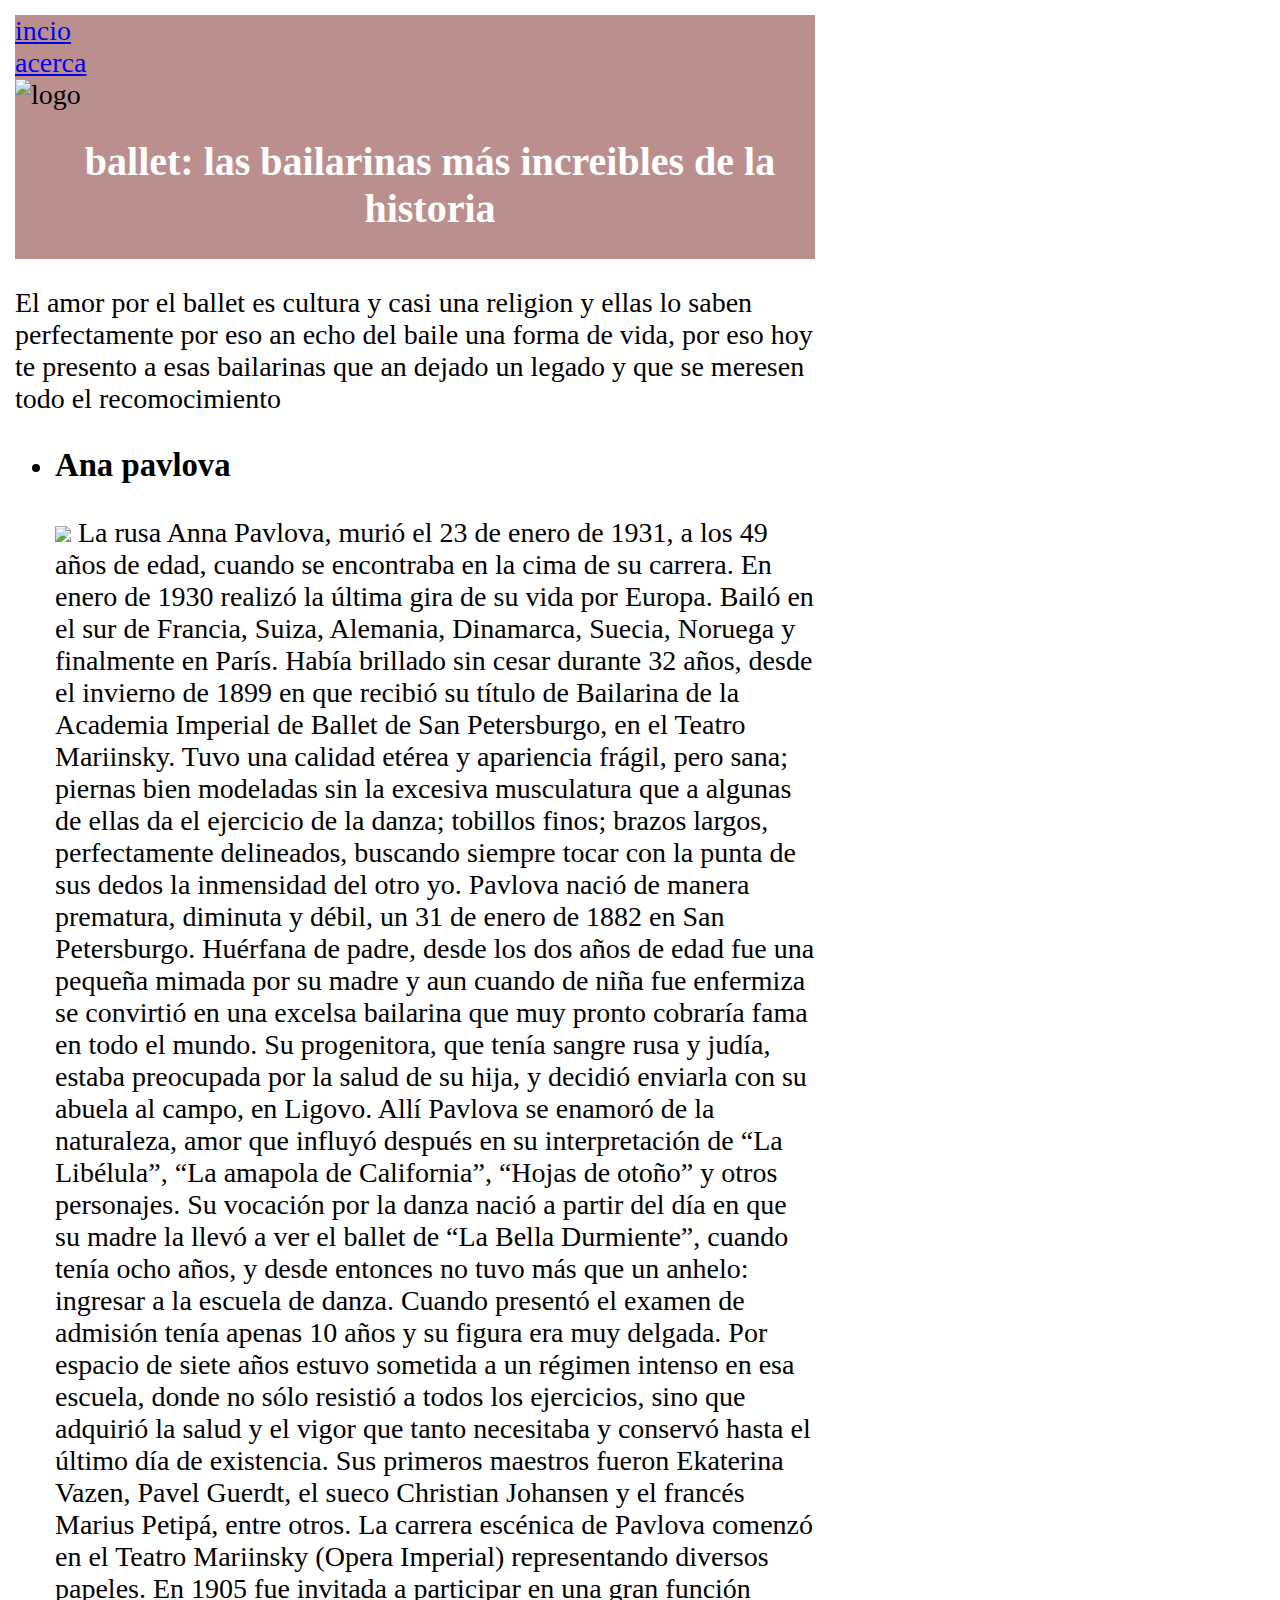
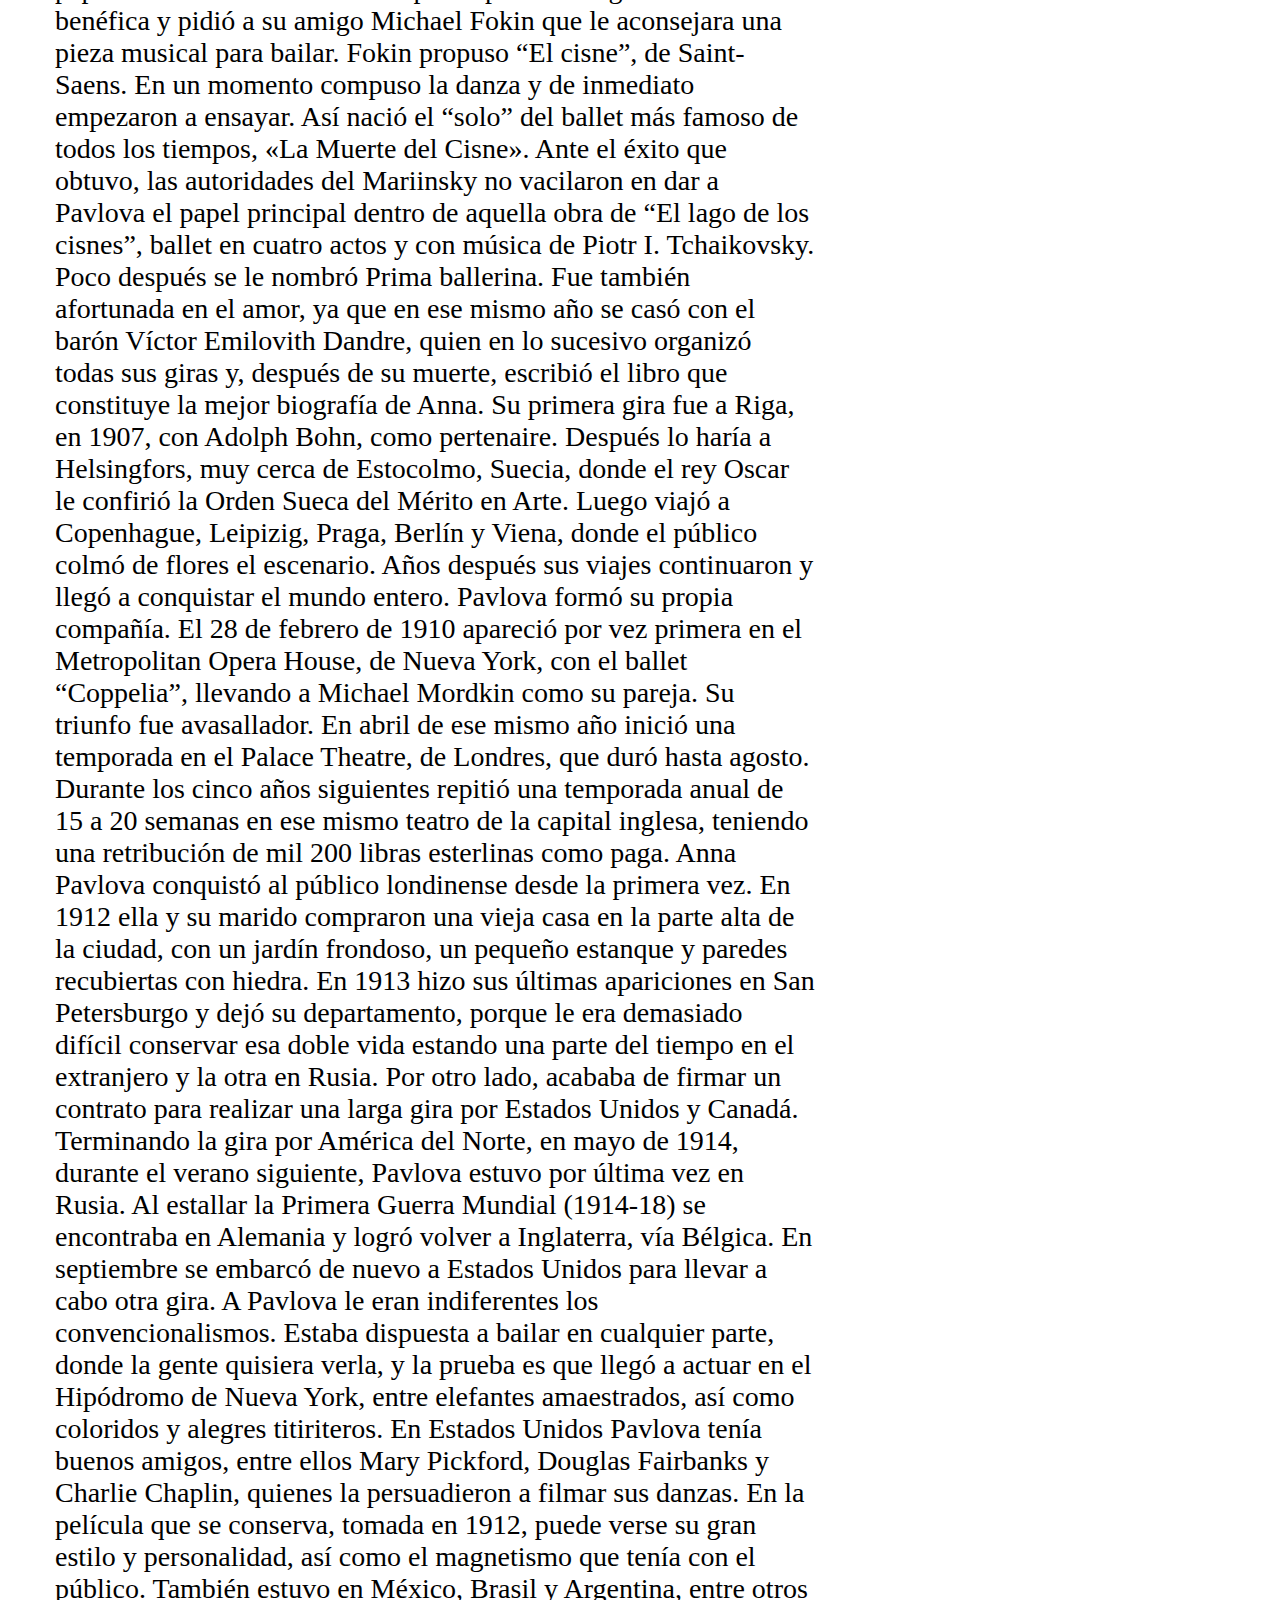
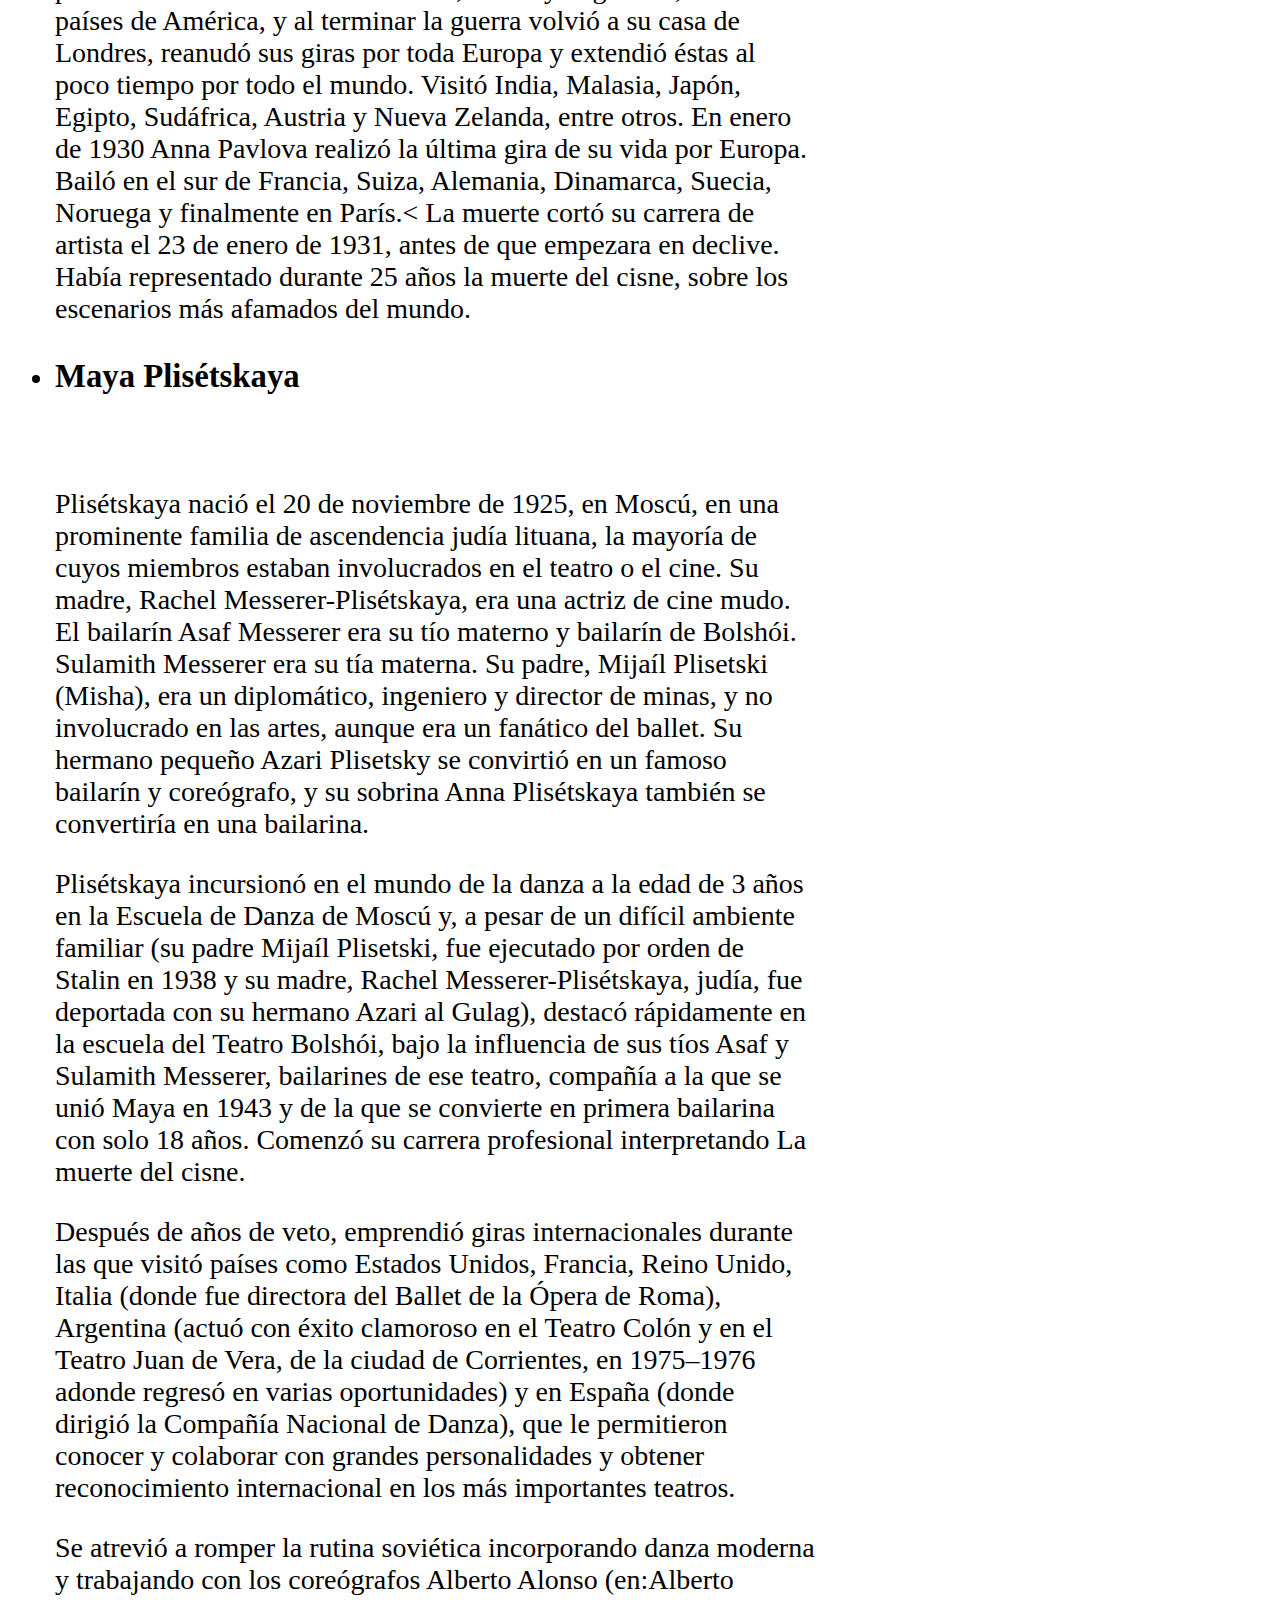
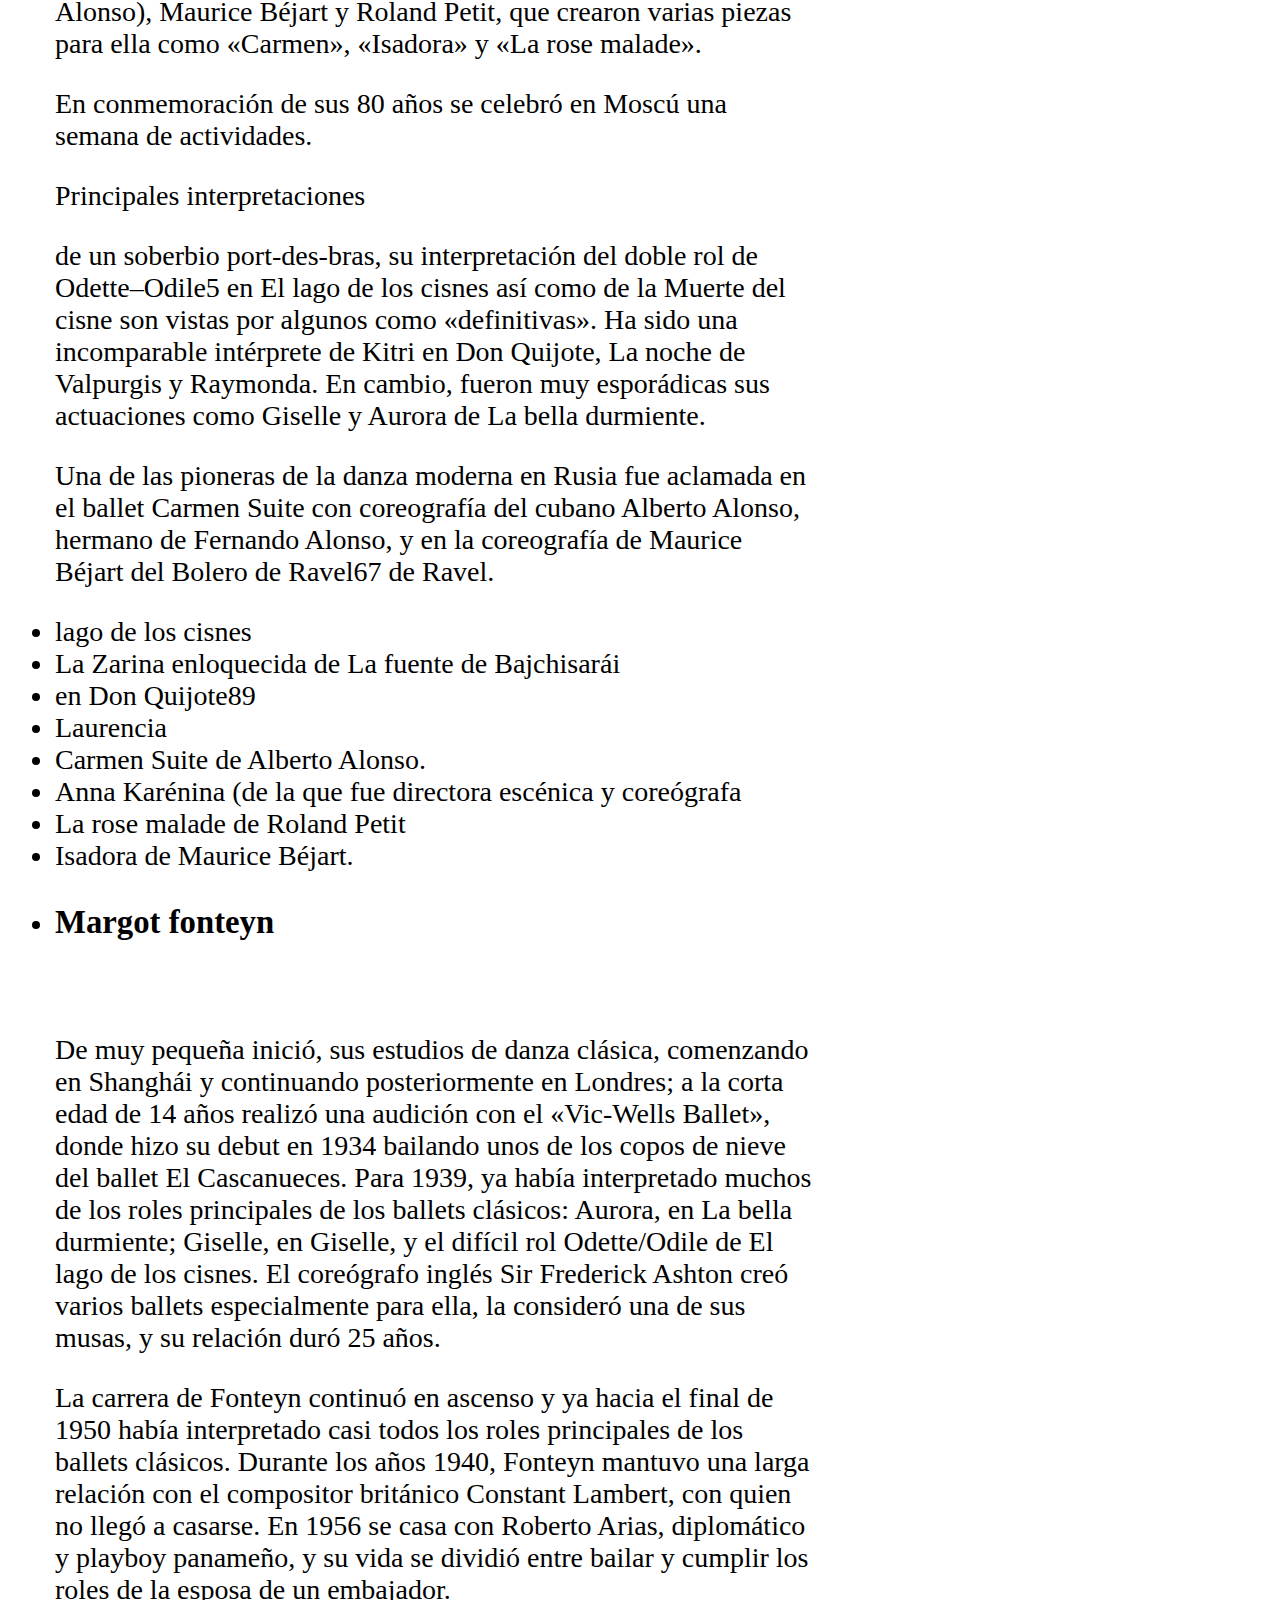
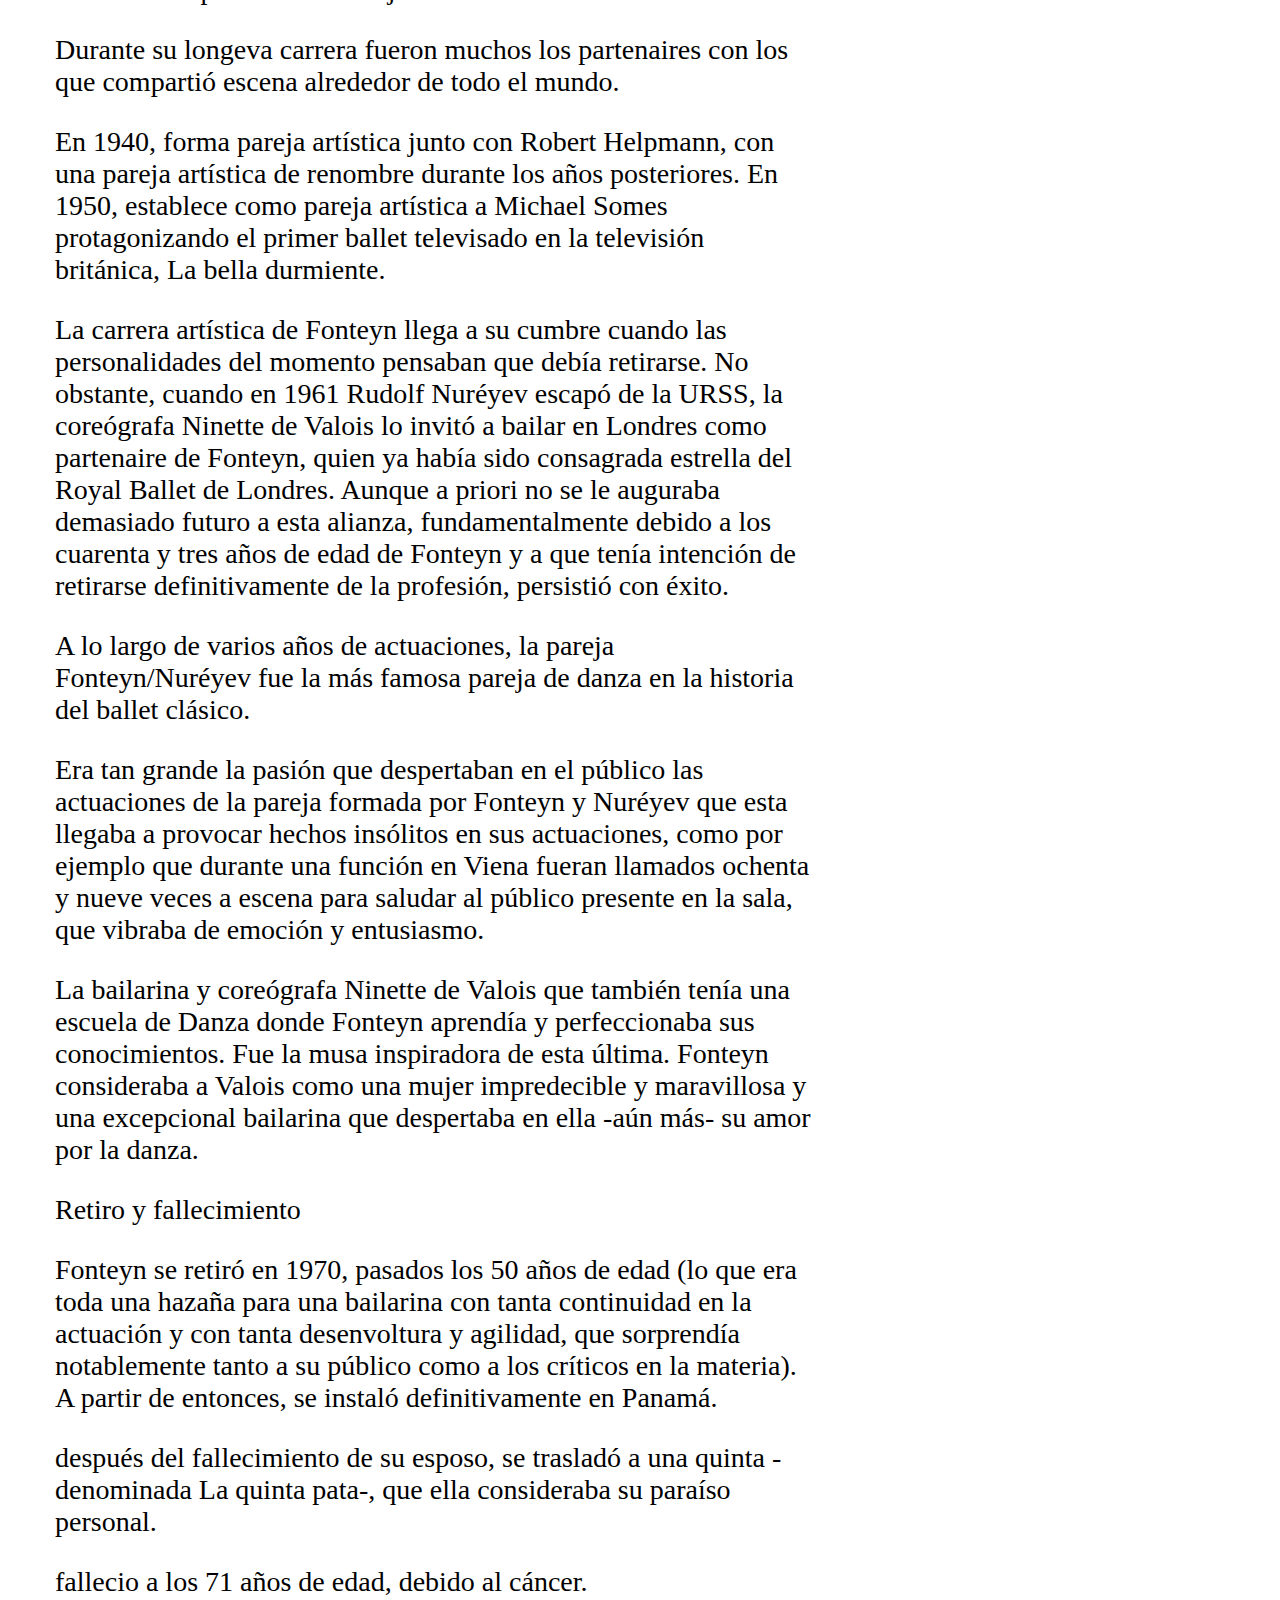
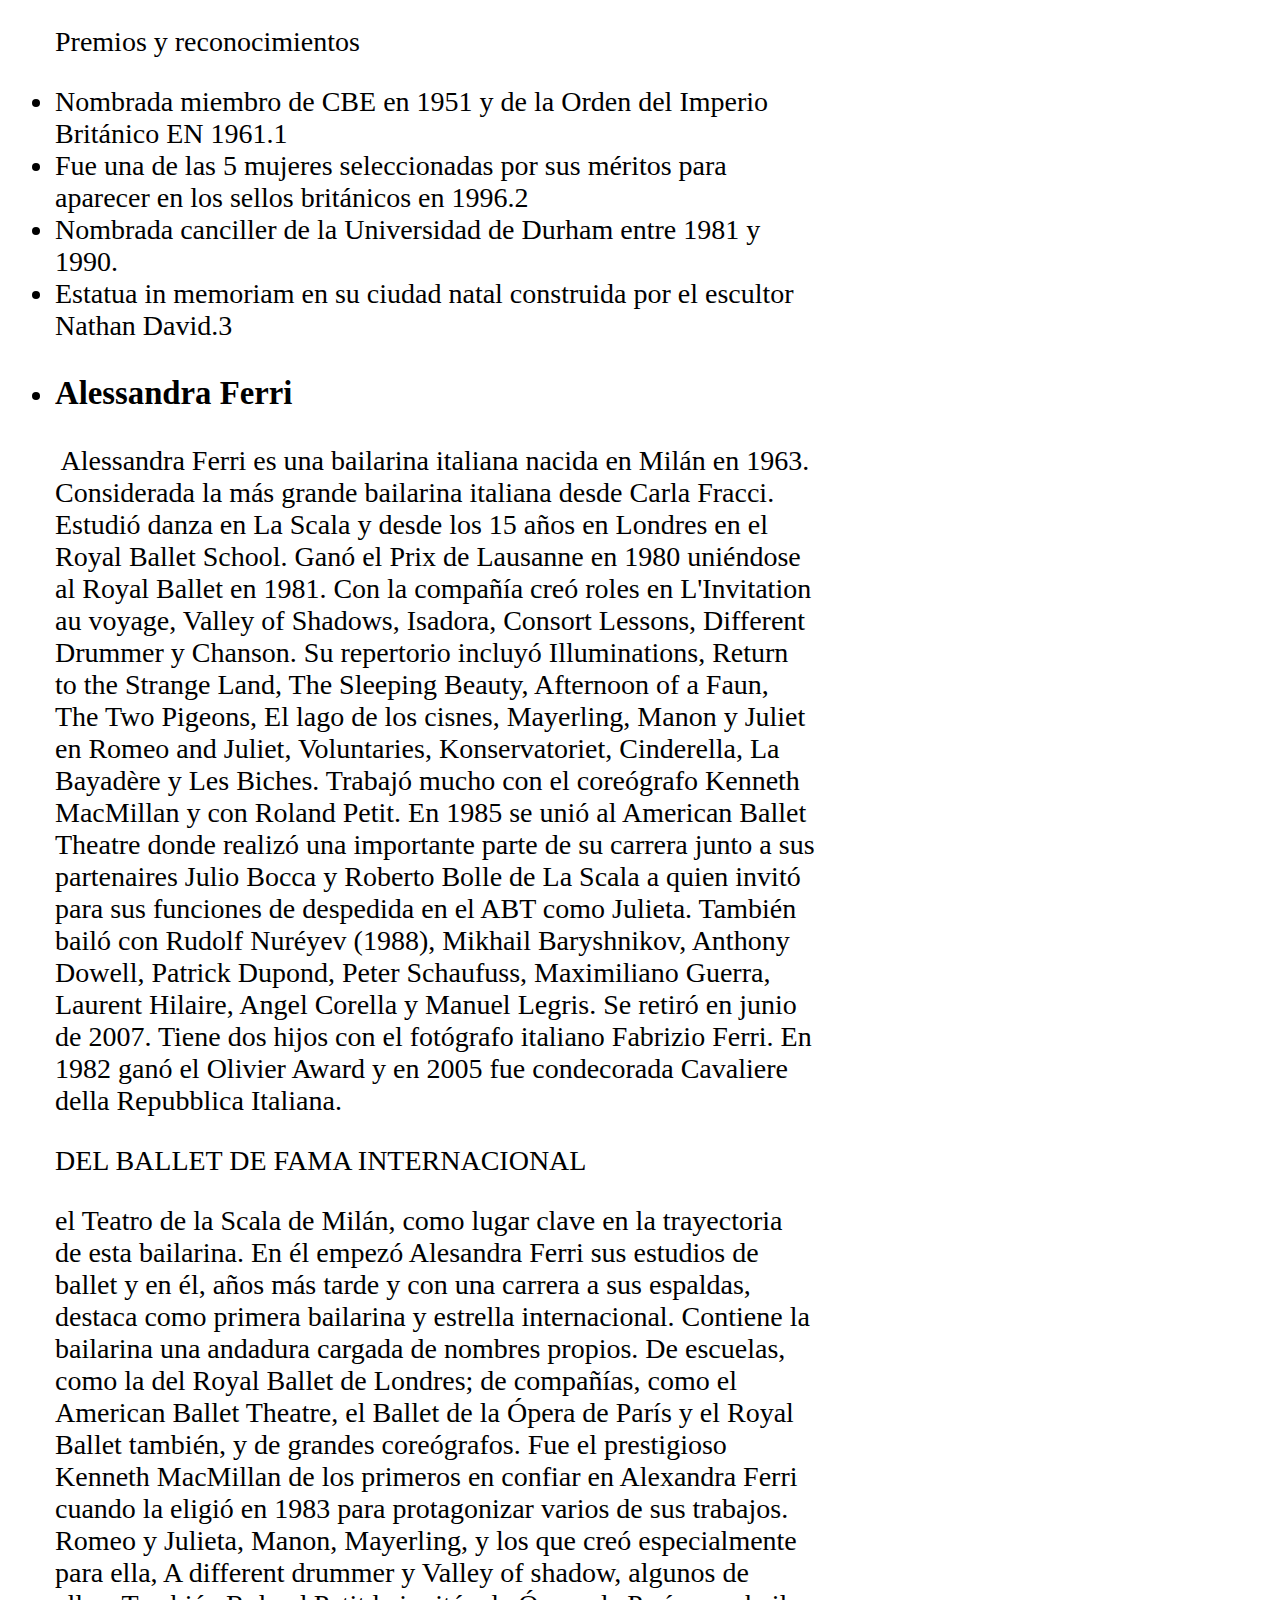
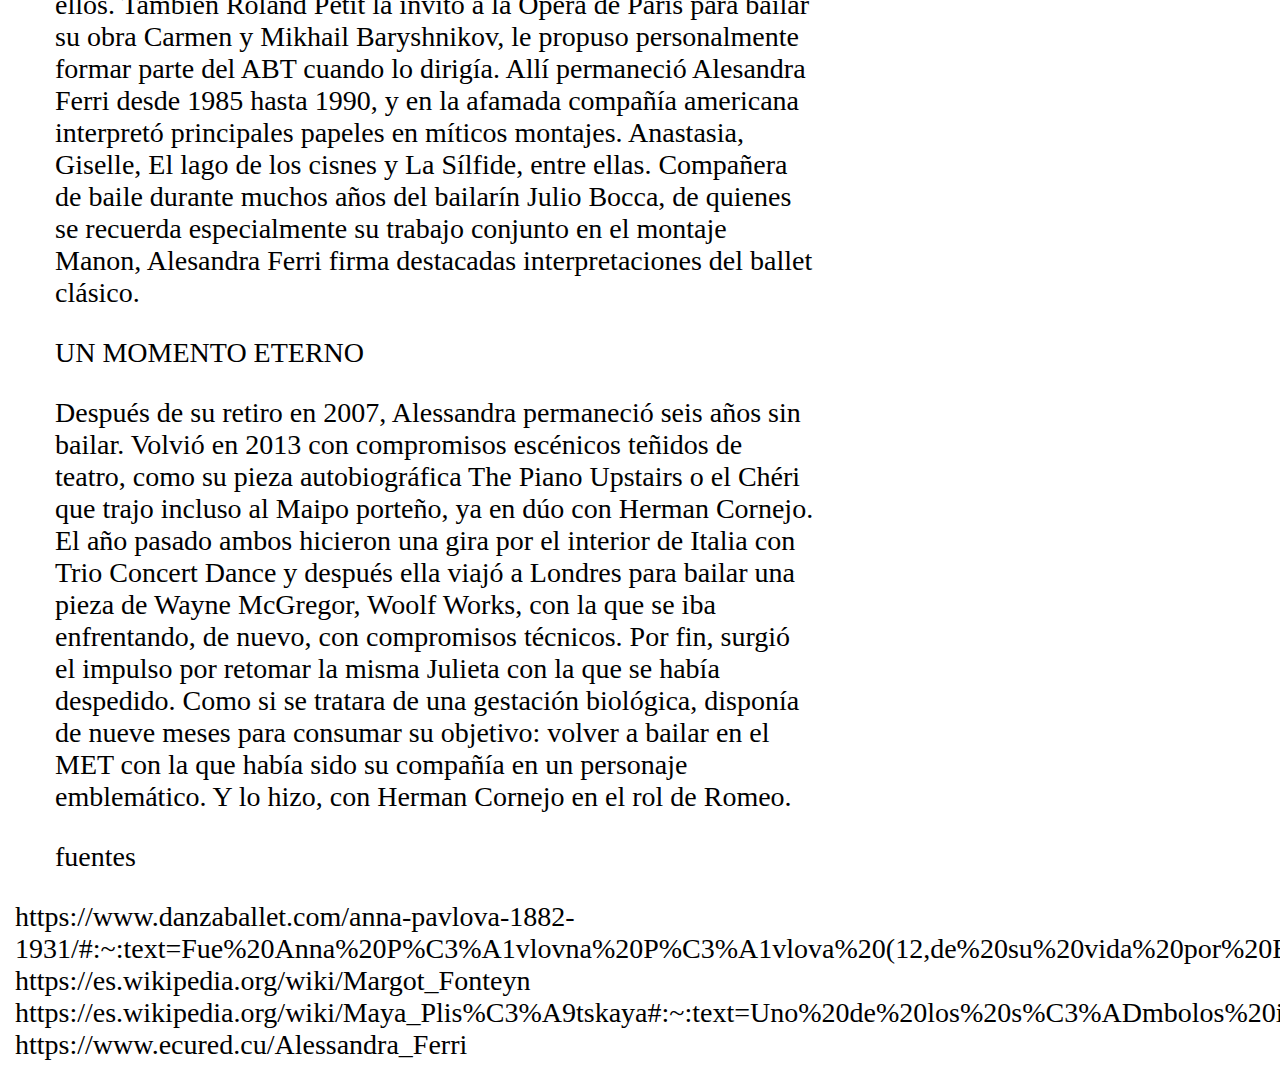
==== index.html @ ffb5482d "Add files via upload" ====
<!DOCTYPE html>
<html lang="es">
    <head>
        <link rel="preconnect" href="preconnect" href="https://fonts.gstatic.com">
        <link href="https://fonts.googleapis.com/css2?family=Open+Sans&display=swap" rel="stylesheet"> 
        <meta charset="utf-8">
        <meta http-equiv="x-UA-compatible" content="IE=edge">
        <meta name="viewport" content="width=device-width,initial-scale=1.0">
        <title>ballet</title>
    </head>
        <style>
            body{
                font-family: verdana;
                margin: 0px;
            }
            header{
                background-color:rosybrown;
                color:white
                padding:0 10%;
            }
            header > h1{
                display: inline-block;
                margin-left: 30px;
            }
            #logo{
                width:80px;
            }
            @media only screen and (max-width :360px) {
                body{
                    background-color: white;
                    font-size: 10px;
                    width: 340px;
                    margin: 15px;
                }
            }
            @media only screen and (min-width:768px){
                body{
                    background-color: white;
                    font-size: 28px;
                    width: 800px;
                    margin: 15px;
                }
            }
        </style>
        <body>
            <script>
                ballet="bienvenido, 👇aqui aprenderas mucho sobre bailarinas muy geniales 🩰, espero te guste.";
                alert("HOLA!!!😃 " + ballet);
            </script>
            <header>
            <nav> <a  href =" # "> incio <link rel="stylesheet" href="http://127.0.0.1:5500/index.html"></a> </nav>
            <nav > <a  href =" # " > acerca </a > </nav > 
        <img id="logo" src="bailarinas/logo.jpg" alt="logo">
     <h1 style="text-align: center;font-size: 40px;color:white">ballet: las bailarinas más increibles de la historia</h1>
    </header>
     <p><a>El amor por el ballet es cultura y casi una religion y ellas lo saben perfectamente 
        por eso an echo del baile una forma de vida, por eso hoy te presento a esas bailarinas
        que an dejado un legado y que se meresen todo el recomocimiento</a>
     </p> 
     <ul>
    <li><h3>Ana pavlova</h3></li>
    <img src="bailarinas/anna pavlova.jpg" alt​="">

    La rusa Anna Pavlova, murió el 23 de enero de 1931, a los 49 años de edad, cuando se encontraba en la cima de su carrera. En enero de 1930 realizó la última gira de su vida por Europa. Bailó en el sur de Francia, Suiza, Alemania, Dinamarca, Suecia, Noruega y finalmente en París. Había brillado sin cesar durante 32 años, desde el invierno de 1899 en que recibió su título de Bailarina de la Academia Imperial de Ballet de San Petersburgo, en el Teatro Mariinsky.
    
    Tuvo una calidad etérea y apariencia frágil, pero sana; piernas bien modeladas sin la excesiva musculatura que a algunas de ellas da el ejercicio de la danza; tobillos finos; brazos largos, perfectamente delineados, buscando siempre tocar con la punta de sus dedos la inmensidad del otro yo.
    
    Pavlova nació de manera prematura, diminuta y débil, un 31 de enero de 1882 en San Petersburgo. Huérfana de padre, desde los dos años de edad fue una pequeña mimada por su madre y aun cuando de niña fue enfermiza se convirtió en una excelsa bailarina que muy pronto cobraría fama en todo el mundo.
    
    Su progenitora, que tenía sangre rusa y judía, estaba preocupada por la salud de su hija, y decidió enviarla con su abuela al campo, en Ligovo. Allí Pavlova se enamoró de la naturaleza, amor que influyó después en su interpretación de “La Libélula”, “La amapola de California”, “Hojas de otoño” y otros personajes. Su vocación por la danza nació a partir del día en que su madre la llevó a ver el ballet de “La Bella Durmiente”, cuando tenía ocho años, y desde entonces no tuvo más que un anhelo: ingresar a la escuela de danza.
    
    Cuando presentó el examen de admisión tenía apenas 10 años y su figura era muy delgada.
    
    Por espacio de siete años estuvo sometida a un régimen intenso en esa escuela, donde no sólo resistió a todos los ejercicios, sino que adquirió la salud y el vigor que tanto necesitaba y conservó hasta el último día de existencia. Sus primeros maestros fueron Ekaterina Vazen, Pavel Guerdt, el sueco Christian Johansen y el francés Marius Petipá, entre otros.
    
    La carrera escénica de Pavlova comenzó en el Teatro Mariinsky (Opera Imperial) representando diversos papeles.
    
    En 1905 fue invitada a participar en una gran función benéfica y pidió a su amigo Michael Fokin que le aconsejara una pieza musical para bailar.
    
    Fokin propuso “El cisne”, de Saint-Saens. En un momento compuso la danza y de inmediato empezaron a ensayar. Así nació el “solo” del ballet más famoso de todos los tiempos, «La Muerte del Cisne».
    
    Ante el éxito que obtuvo, las autoridades del Mariinsky no vacilaron en dar a Pavlova el papel principal dentro de aquella obra de “El lago de los cisnes”, ballet en cuatro actos y con música de Piotr I. Tchaikovsky. Poco después se le nombró Prima ballerina.
    
    Fue también afortunada en el amor, ya que en ese mismo año se casó con el barón Víctor Emilovith Dandre, quien en lo sucesivo organizó todas sus giras y, después de su muerte, escribió el libro que constituye la mejor biografía de Anna.
    
    Su primera gira fue a Riga, en 1907, con Adolph Bohn, como pertenaire.
    
    Después lo haría a Helsingfors, muy cerca de Estocolmo, Suecia, donde el rey Oscar le confirió la Orden Sueca del Mérito en Arte. Luego viajó a Copenhague, Leipizig, Praga, Berlín y Viena, donde el público colmó de flores el escenario. Años después sus viajes continuaron y llegó a conquistar el mundo entero.
    
    Pavlova formó su propia compañía. El 28 de febrero de 1910 apareció por vez primera en el Metropolitan Opera House, de Nueva York, con el ballet “Coppelia”, llevando a Michael Mordkin como su pareja. Su triunfo fue avasallador.
    
    En abril de ese mismo año inició una temporada en el Palace Theatre, de Londres, que duró hasta agosto. Durante los cinco años siguientes repitió una temporada anual de 15 a 20 semanas en ese mismo teatro de la capital inglesa, teniendo una retribución de mil 200 libras esterlinas como paga.
    
    Anna Pavlova conquistó al público londinense desde la primera vez. En 1912 ella y su marido compraron una vieja casa en la parte alta de la ciudad, con un jardín frondoso, un pequeño estanque y paredes recubiertas con hiedra.
    
    En 1913 hizo sus últimas apariciones en San Petersburgo y dejó su departamento, porque le era demasiado difícil conservar esa doble vida estando una parte del tiempo en el extranjero y la otra en Rusia. Por otro lado, acababa de firmar un contrato para realizar una larga gira por Estados Unidos y Canadá.
    
    Terminando la gira por América del Norte, en mayo de 1914, durante el verano siguiente, Pavlova estuvo por última vez en Rusia. Al estallar la Primera Guerra Mundial (1914-18) se encontraba en Alemania y logró volver a Inglaterra, vía Bélgica. En septiembre se embarcó de nuevo a Estados Unidos para llevar a cabo otra gira.
    
    A Pavlova le eran indiferentes los convencionalismos. Estaba dispuesta a bailar en cualquier parte, donde la gente quisiera verla, y la prueba es que llegó a actuar en el Hipódromo de Nueva York, entre elefantes amaestrados, así como coloridos y alegres titiriteros.
    
    En Estados Unidos Pavlova tenía buenos amigos, entre ellos Mary Pickford, Douglas Fairbanks y Charlie Chaplin, quienes la persuadieron a filmar sus danzas. En la película que se conserva, tomada en 1912, puede verse su gran estilo y personalidad, así como el magnetismo que tenía con el público.
    
    También estuvo en México, Brasil y Argentina, entre otros países de América, y al terminar la guerra volvió a su casa de Londres, reanudó sus giras por toda Europa y extendió éstas al poco tiempo por todo el mundo. Visitó India, Malasia, Japón, Egipto, Sudáfrica, Austria y Nueva Zelanda, entre otros. En enero de 1930 Anna Pavlova realizó la última gira de su vida por Europa.
    
    Bailó en el sur de Francia, Suiza, Alemania, Dinamarca, Suecia, Noruega y finalmente en París.<
    
    La muerte cortó su carrera de artista el 23 de enero de 1931, antes de que empezara en declive. Había representado durante 25 años la muerte del cisne, sobre los escenarios más afamados del mundo.</p>
       
    <li><h3>Maya Plisétskaya</h3></li>
    <img src="bailarinas/maya.jpg" alt=""> 
    <p>Plisétskaya nació el 20 de noviembre de 1925, en Moscú, en una prominente familia de ascendencia judía lituana, la mayoría de cuyos miembros estaban involucrados en el teatro o el cine. Su madre, Rachel Messerer-Plisétskaya, era una actriz de cine mudo. El bailarín Asaf Messerer era su tío materno y bailarín de Bolshói. Sulamith Messerer era su tía materna. Su padre, Mijaíl Plisetski (Misha), era un diplomático, ingeniero y director de minas, y no involucrado en las artes, aunque era un fanático del ballet. Su hermano pequeño Azari Plisetsky se convirtió en un famoso bailarín y coreógrafo, y su sobrina Anna Plisétskaya también se convertiría en una bailarina.</p>

        <p> Plisétskaya incursionó en el mundo de la danza a la edad de 3 años en la Escuela de Danza de Moscú y, a pesar de un difícil ambiente familiar (su padre Mijaíl Plisetski, fue ejecutado por orden de Stalin en 1938 y su madre, Rachel Messerer-Plisétskaya, judía, fue deportada con su hermano Azari al Gulag), destacó rápidamente en la escuela del Teatro Bolshói, bajo la influencia de sus tíos Asaf y Sulamith Messerer, bailarines de ese teatro, compañía a la que se unió Maya en 1943 y de la que se convierte en primera bailarina con solo 18 años. Comenzó su carrera profesional interpretando La muerte del cisne.</p>
        
        <p>Después de años de veto, emprendió giras internacionales durante las que visitó países como Estados Unidos, Francia, Reino Unido, Italia (donde fue directora del Ballet de la Ópera de Roma), Argentina (actuó con éxito clamoroso en el Teatro Colón y en el Teatro Juan de Vera, de la ciudad de Corrientes, en 1975–1976 adonde regresó en varias oportunidades) y en España (donde dirigió la Compañía Nacional de Danza), que le permitieron conocer y colaborar con grandes personalidades y obtener reconocimiento internacional en los más importantes teatros.</p>
        
        <p>Se atrevió a romper la rutina soviética incorporando danza moderna y trabajando con los coreógrafos Alberto Alonso (en:Alberto Alonso), Maurice Béjart y Roland Petit, que crearon varias piezas para ella como «Carmen», «Isadora» y «La rose malade».
        
        <p>En conmemoración de sus 80 años se celebró en Moscú una semana de actividades.​</p>
        
        <p>Principales interpretaciones</p>
        <p> de un soberbio port-des-bras, su interpretación del doble rol de Odette–Odile5​ en El lago de los cisnes así como de la Muerte del cisne son vistas por algunos como «definitivas». Ha sido una incomparable intérprete de Kitri en Don Quijote, La noche de Valpurgis y Raymonda. En cambio, fueron muy esporádicas sus actuaciones como Giselle y Aurora de La bella durmiente.</p>
        
        <p>Una de las pioneras de la danza moderna en Rusia fue aclamada en el ballet Carmen Suite con coreografía del cubano Alberto Alonso, hermano de Fernando Alonso, y en la coreografía de Maurice Béjart del Bolero de Ravel6​7​ de Ravel.
        
        <li> lago de los cisnes</li>
        <li>La Zarina enloquecida de La fuente de Bajchisarái</li>
        <li>en Don Quijote8​9​</li>
        <li>Laurencia</li>
       <li> Carmen Suite de Alberto Alonso.</li>
        <li>Anna Karénina (de la que fue directora escénica y coreógrafa</li>
        <li>La rose malade de Roland Petit</li>
       <li>Isadora de Maurice Béjart.</li>
     <li><h3>Margot fonteyn</h3></li>
    <img src="bailarinas/12639323343_68d6a8c157 (1).jpg" alt="">
   <p> De muy pequeña inició, sus estudios de danza clásica, comenzando en Shanghái y continuando posteriormente en Londres; a la corta edad de 14 años realizó una audición con el «Vic-Wells Ballet», donde hizo su debut en 1934 bailando unos de los copos de nieve del ballet El Cascanueces. Para 1939, ya había interpretado muchos de los roles principales de los ballets clásicos: Aurora, en La bella durmiente; Giselle, en Giselle, y el difícil rol Odette/Odile de El lago de los cisnes. El coreógrafo inglés Sir Frederick Ashton creó varios ballets especialmente para ella, la consideró una de sus musas, y su relación duró 25 años.</p>

<p>La carrera de Fonteyn continuó en ascenso y ya hacia el final de 1950 había interpretado casi todos los roles principales de los ballets clásicos. Durante los años 1940, Fonteyn mantuvo una larga relación con el compositor británico Constant Lambert, con quien no llegó a casarse. En 1956 se casa con Roberto Arias, diplomático y playboy panameño, y su vida se dividió entre bailar y cumplir los roles de la esposa de un embajador.</p>


<p>Durante su longeva carrera fueron muchos los partenaires con los que compartió escena alrededor de todo el mundo.</p>

<p>En 1940, forma pareja artística junto con Robert Helpmann, con una pareja artística de renombre durante los años posteriores. En 1950, establece como pareja artística a Michael Somes protagonizando el primer ballet televisado en la televisión británica, La bella durmiente.</p>

<p>La carrera artística de Fonteyn llega a su cumbre cuando las personalidades del momento pensaban que debía retirarse. No obstante, cuando en 1961 Rudolf Nuréyev escapó de la URSS, la coreógrafa Ninette de Valois lo invitó a bailar en Londres como partenaire de Fonteyn, quien ya había sido consagrada estrella del Royal Ballet de Londres. Aunque a priori no se le auguraba demasiado futuro a esta alianza, fundamentalmente debido a los cuarenta y tres años de edad de Fonteyn y a que tenía intención de retirarse definitivamente de la profesión, persistió con éxito.</p>

<p>A lo largo de varios años de actuaciones, la pareja Fonteyn/Nuréyev fue la más famosa pareja de danza en la historia del ballet clásico.</p>

<p>Era tan grande la pasión que despertaban en el público las actuaciones de la pareja formada por Fonteyn y Nuréyev que esta llegaba a provocar hechos insólitos en sus actuaciones, como por ejemplo que durante una función en Viena fueran llamados ochenta y nueve veces a escena para saludar al público presente en la sala, que vibraba de emoción y entusiasmo.</p>


<p>La bailarina y coreógrafa Ninette de Valois que también tenía una escuela de Danza donde Fonteyn aprendía y perfeccionaba sus conocimientos. Fue la musa inspiradora de esta última. Fonteyn consideraba a Valois como una mujer impredecible y maravillosa y una excepcional bailarina que despertaba en ella -aún más- su amor por la danza.</p>

<P>Retiro y fallecimiento
<p>Fonteyn se retiró en 1970, pasados los 50 años de edad (lo que era toda una hazaña para una bailarina con tanta continuidad en la actuación y con tanta desenvoltura y agilidad, que sorprendía notablemente tanto a su público como a los críticos en la materia). A partir de entonces, se instaló definitivamente en Panamá.</p>después del fallecimiento de su esposo, se trasladó a una quinta -denominada La quinta pata-, que ella consideraba su paraíso personal.</P>

<p>fallecio a los 71 años de edad, debido al cáncer.</p>

<p>Premios y reconocimientos</p>
<li>Nombrada miembro de CBE en 1951 y de la Orden del Imperio Británico EN 1961.1​</li>
<li>Fue una de las 5 mujeres seleccionadas por sus méritos para aparecer en los sellos británicos en 1996.2​</li>
<li>Nombrada canciller de la Universidad de Durham entre 1981 y 1990.</li>
<li>Estatua in memoriam en su ciudad natal construida por el escultor Nathan David.3​</li>


    <li><h3>Alessandra Ferri</h3></li>
    <img src="bailarinas/alessandra.jpg" alt="">
    Alessandra Ferri es una bailarina italiana nacida en Milán en 1963. Considerada la más grande bailarina italiana desde Carla Fracci. Estudió danza en La Scala y desde los 15 años en Londres en el Royal Ballet School. Ganó el Prix de Lausanne en 1980 uniéndose al Royal Ballet en 1981. Con la compañía creó roles en L'Invitation au voyage, Valley of Shadows, Isadora, Consort Lessons, Different Drummer y Chanson. Su repertorio incluyó Illuminations, Return to the Strange Land, The Sleeping Beauty, Afternoon of a Faun, The Two Pigeons, El lago de los cisnes, Mayerling, Manon y Juliet en Romeo and Juliet, Voluntaries, Konservatoriet, Cinderella, La Bayadère y Les Biches. Trabajó mucho con el coreógrafo Kenneth MacMillan y con Roland Petit. En 1985 se unió al American Ballet Theatre donde realizó una importante parte de su carrera junto a sus partenaires Julio Bocca y Roberto Bolle de La Scala a quien invitó para sus funciones de despedida en el ABT como Julieta. También bailó con Rudolf Nuréyev (1988), Mikhail Baryshnikov, Anthony Dowell, Patrick Dupond, Peter Schaufuss, Maximiliano Guerra, Laurent Hilaire, Angel Corella y Manuel Legris. Se retiró en junio de 2007. Tiene dos hijos con el fotógrafo italiano Fabrizio Ferri. En 1982 ganó el Olivier Award y en 2005 fue condecorada Cavaliere della Repubblica Italiana.</p>

<p> DEL BALLET DE FAMA INTERNACIONAL</p>
<p>el Teatro de la Scala de Milán, como lugar clave en la trayectoria de esta bailarina. En él empezó Alesandra Ferri sus estudios de ballet y en él, años más tarde y con una carrera a sus espaldas, destaca como primera bailarina y estrella internacional. Contiene la bailarina una andadura cargada de nombres propios. De escuelas, como la del Royal Ballet de Londres; de compañías, como el American Ballet Theatre, el Ballet de la Ópera de París y el Royal Ballet también, y de grandes coreógrafos. Fue el prestigioso Kenneth MacMillan de los primeros en confiar en Alexandra Ferri cuando la eligió en 1983 para protagonizar varios de sus trabajos. Romeo y Julieta, Manon, Mayerling, y los que creó especialmente para ella, A different drummer y Valley of shadow, algunos de ellos. También Roland Petit la invitó a la Ópera de París para bailar su obra Carmen y Mikhail Baryshnikov, le propuso personalmente formar parte del ABT cuando lo dirigía. Allí permaneció Alesandra Ferri desde 1985 hasta 1990, y en la afamada compañía americana interpretó principales papeles en míticos montajes. Anastasia, Giselle, El lago de los cisnes y La Sílfide, entre ellas. Compañera de baile durante muchos años del bailarín Julio Bocca, de quienes se recuerda especialmente su trabajo conjunto en el montaje Manon, Alesandra Ferri firma destacadas interpretaciones del ballet clásico.</p>

<p>UN MOMENTO ETERNO
<p>Después de su retiro en 2007, Alessandra permaneció seis años sin bailar. Volvió en 2013 con compromisos escénicos teñidos de teatro, como su pieza autobiográfica The Piano Upstairs o el Chéri que trajo incluso al Maipo porteño, ya en dúo con Herman Cornejo. El año pasado ambos hicieron una gira por el interior de Italia con Trio Concert Dance y después ella viajó a Londres para bailar una pieza de Wayne McGregor, Woolf Works, con la que se iba enfrentando, de nuevo, con compromisos técnicos. Por fin, surgió el impulso por retomar la misma Julieta con la que se había despedido. Como si se tratara de una gestación biológica, disponía de nueve meses para consumar su objetivo: volver a bailar en el MET con la que había sido su compañía en un personaje emblemático. Y lo hizo, con Herman Cornejo en el rol de Romeo.</p>
<p>fuentes</p>
</ul>
<li>https://www.danzaballet.com/anna-pavlova-1882-1931/#:~:text=Fue%20Anna%20P%C3%A1vlovna%20P%C3%A1vlova%20(12,de%20su%20vida%20por%20Europa.</li>
<li>https://es.wikipedia.org/wiki/Margot_Fonteyn</li>
<li>https://es.wikipedia.org/wiki/Maya_Plis%C3%A9tskaya#:~:text=Uno%20de%20los%20s%C3%ADmbolos%20indiscutibles,segunda%20mitad%20del%20siglo%20XX.</li>
<li>https://www.ecured.cu/Alessandra_Ferri</li>
    </body>
</html>
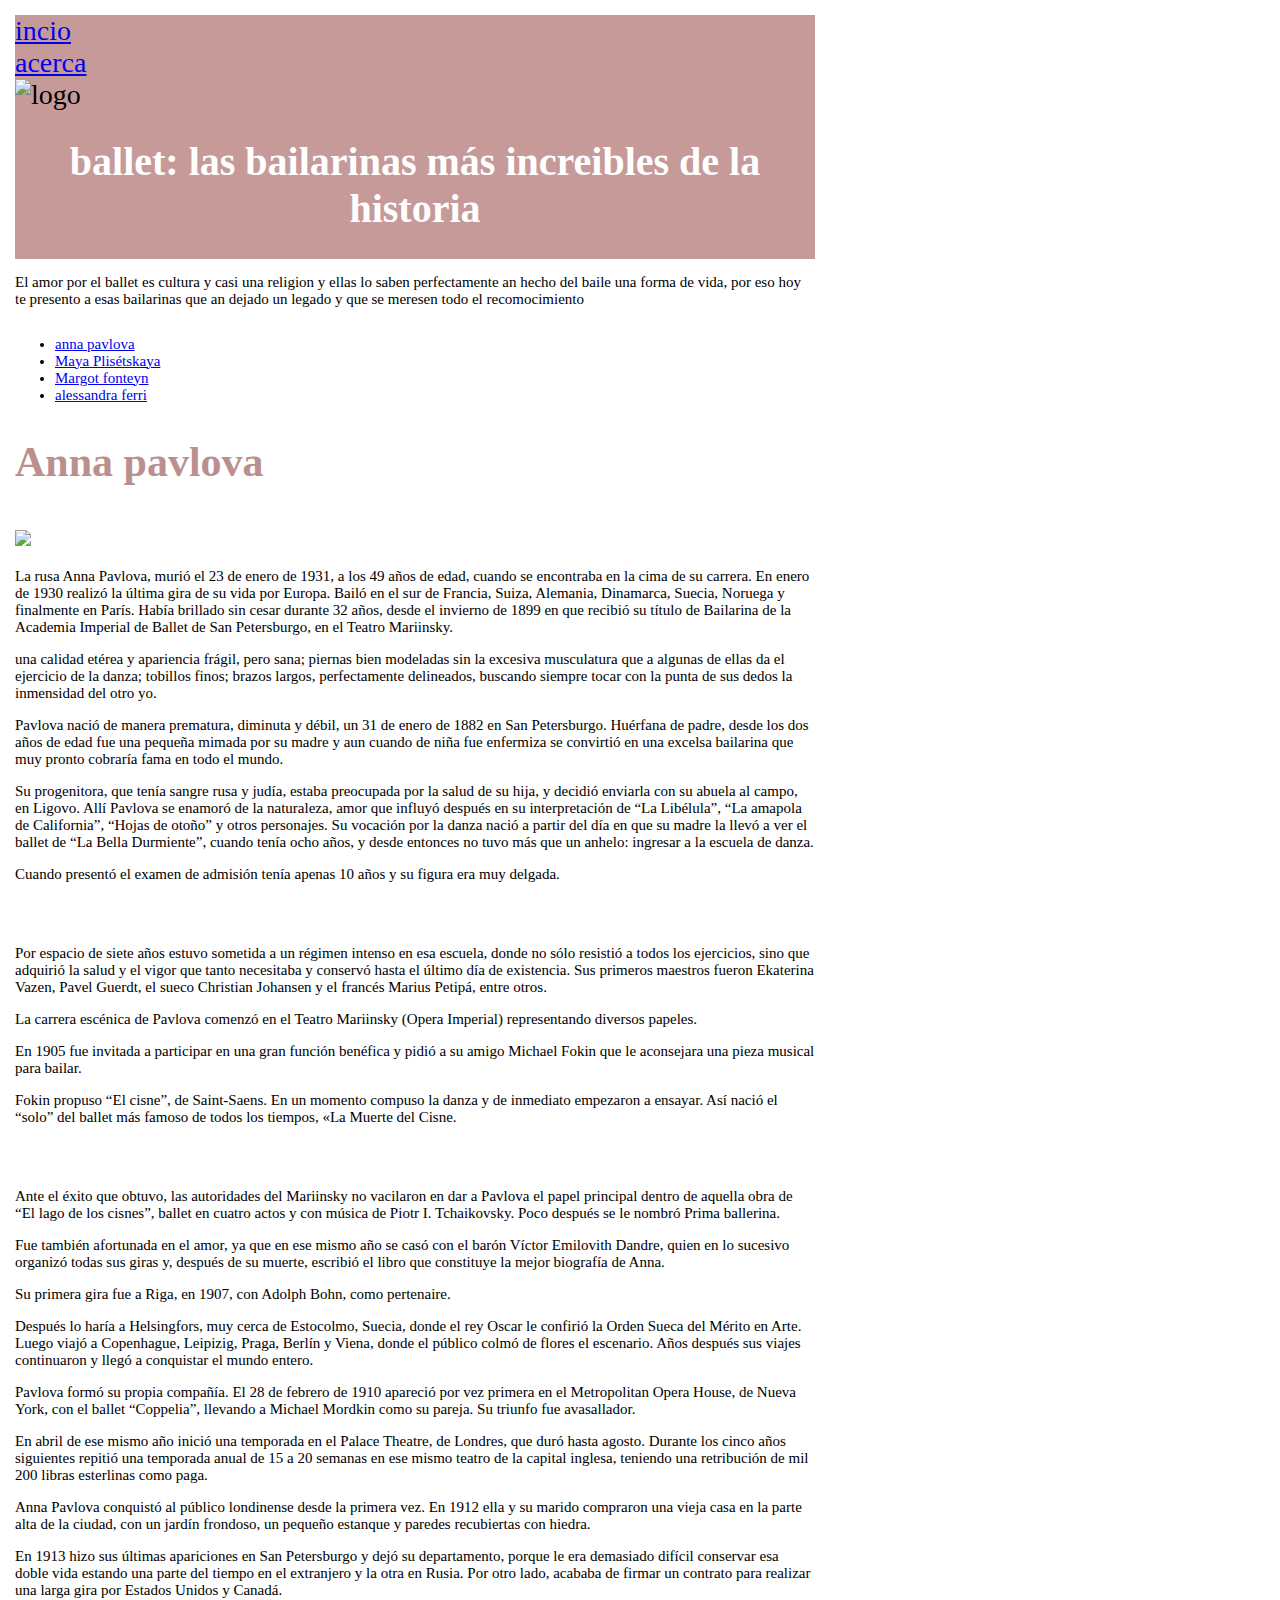
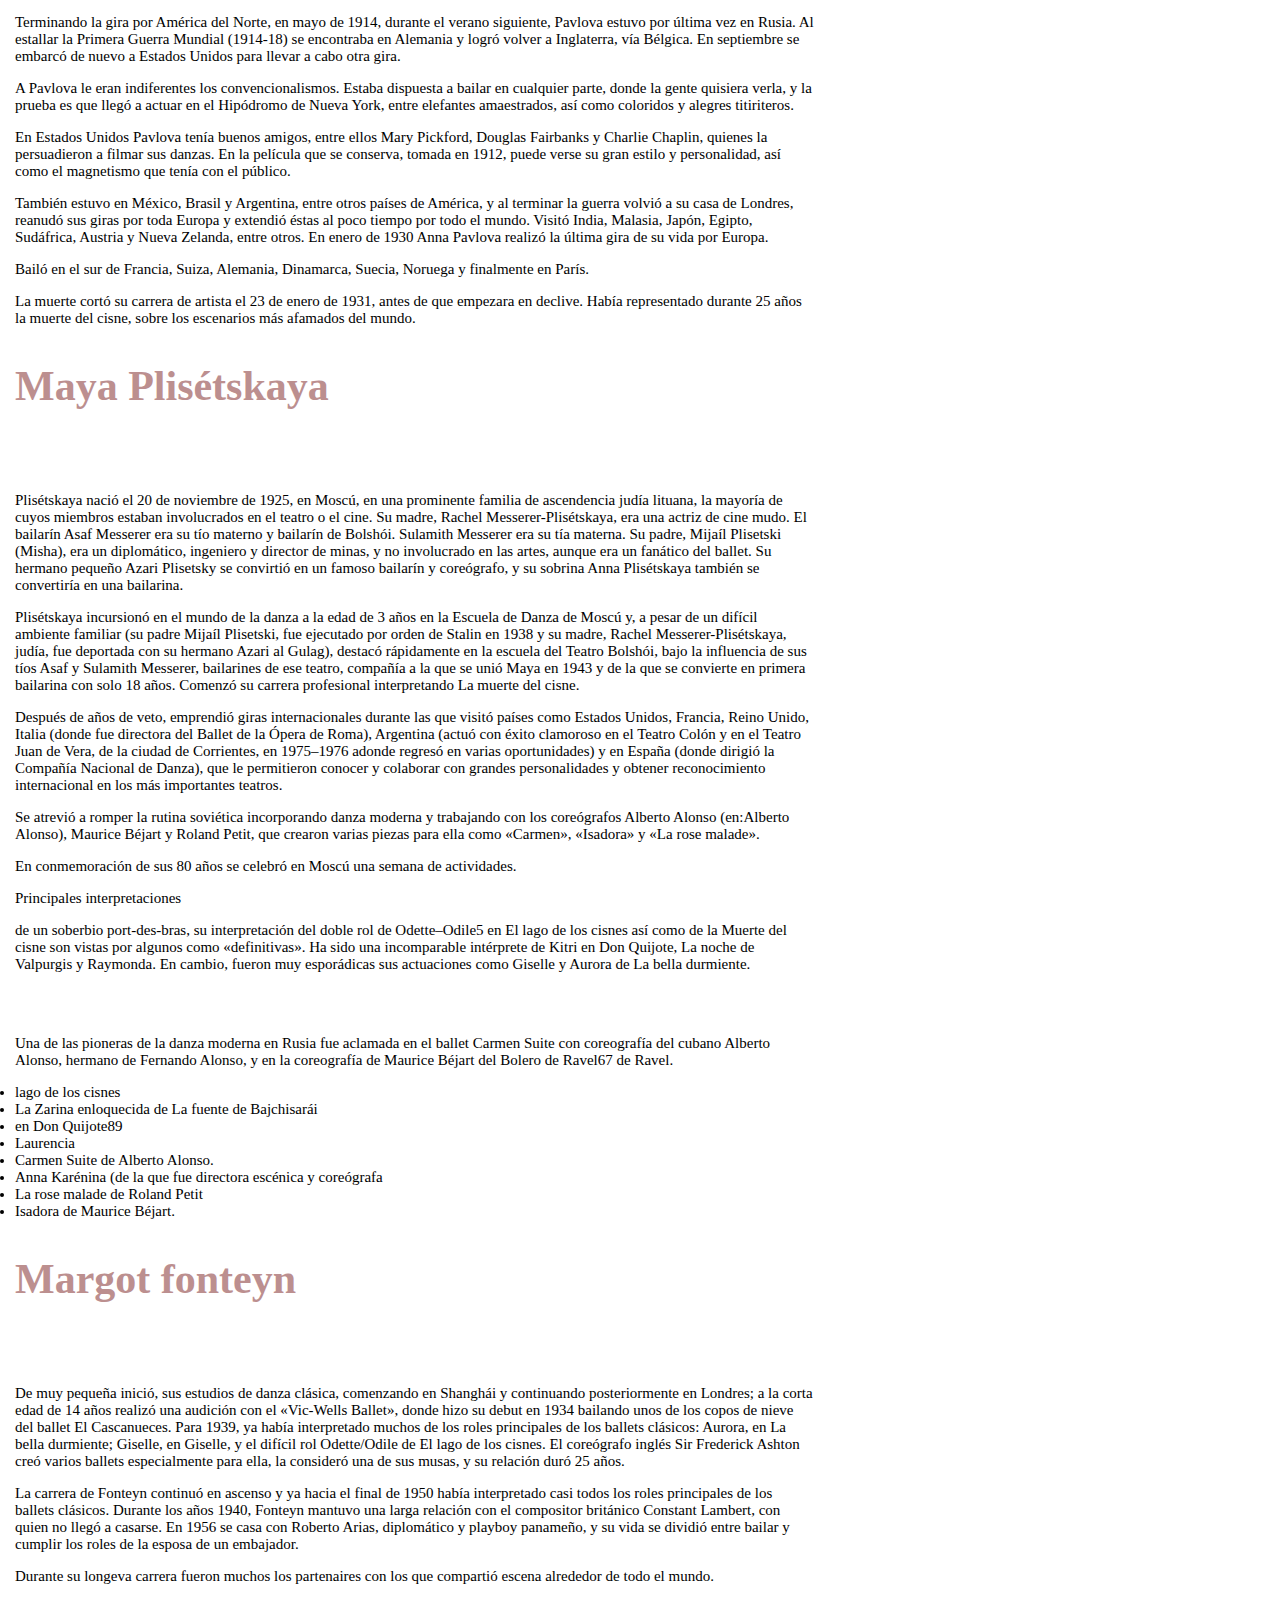
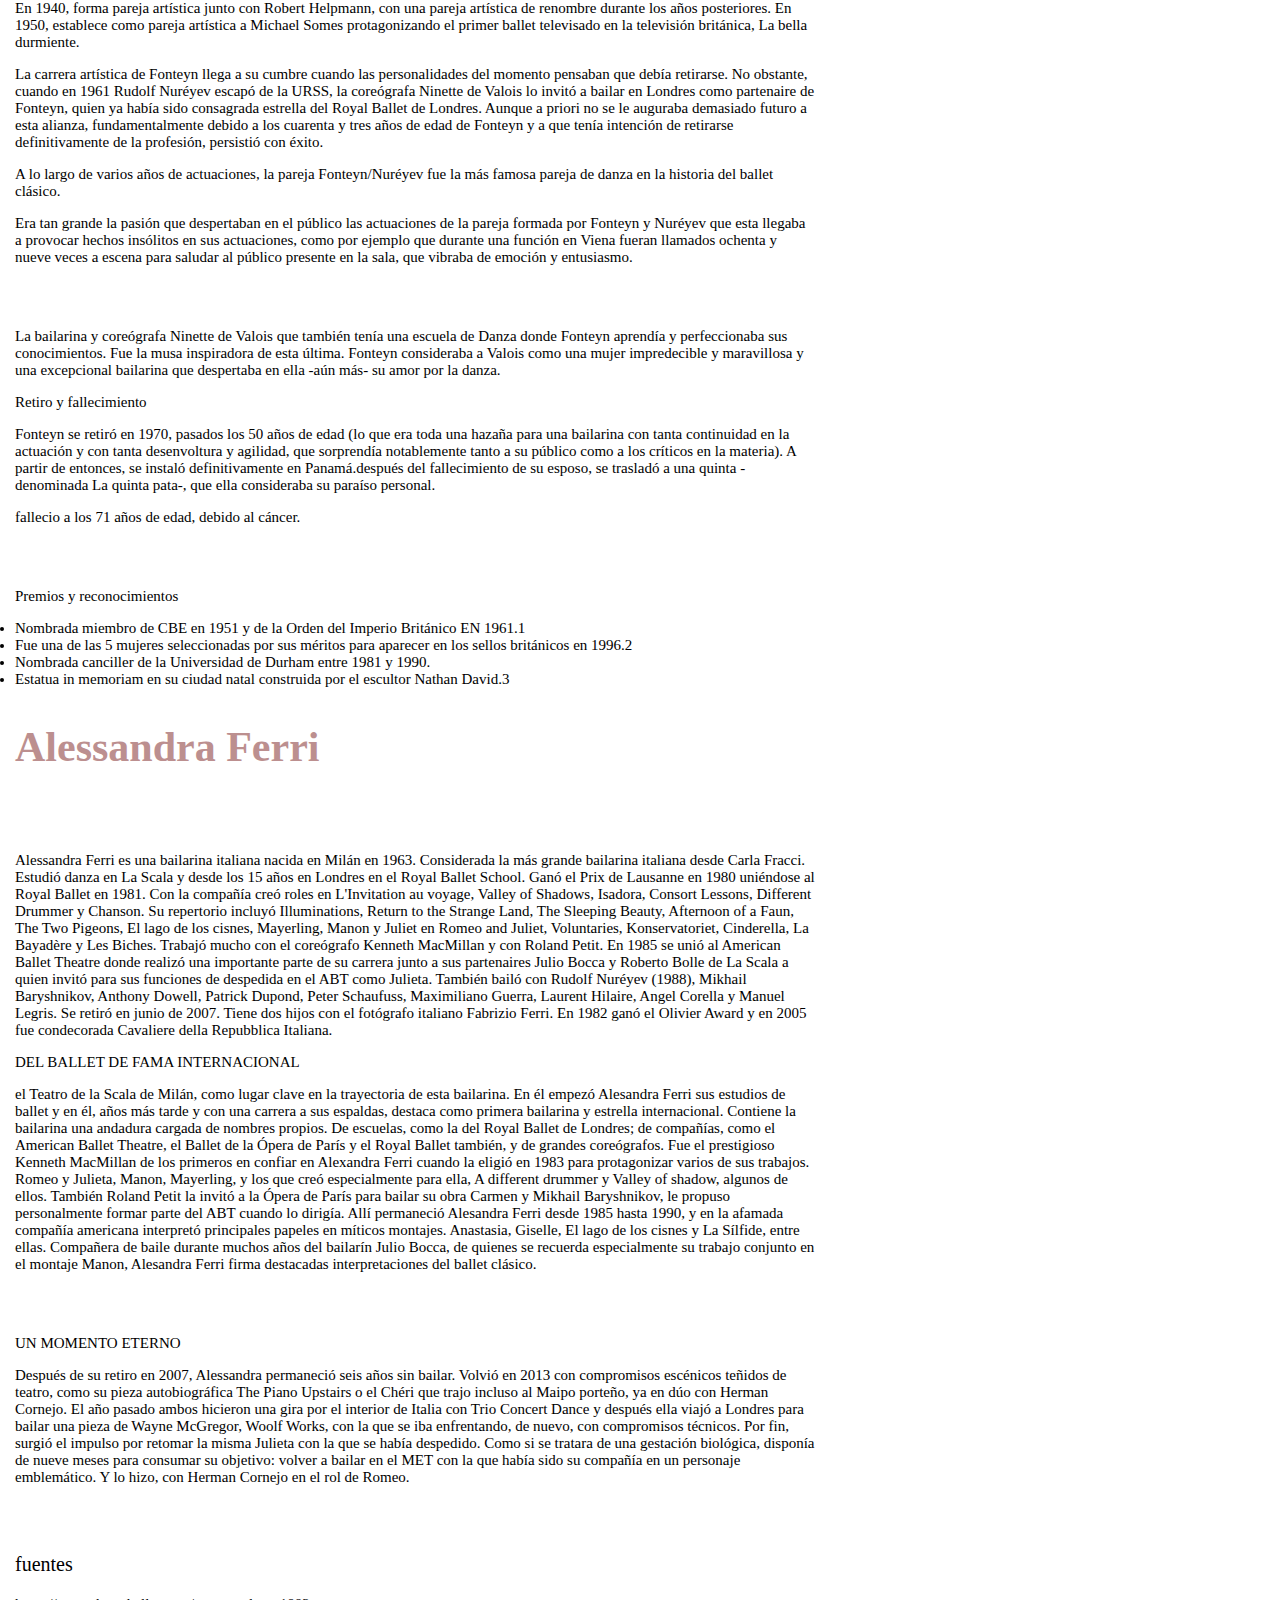
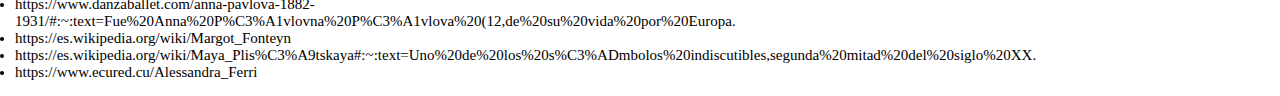
==== commit 67ca59e1: "Add files via upload" ====
--- a/index.html
+++ b/index.html
@@ -9,18 +9,22 @@
         <title>ballet</title>
     </head>
         <style>
+            li{
+                font-size: 15px;
+            }
+            p{
+                font-size:15px;
+            }
             body{
                 font-family: verdana;
                 margin: 0px;
             }
             header{
-                background-color:rosybrown;
+                background-color:rgb(199, 154, 154);
                 color:white
                 padding:0 10%;
-            }
-            header > h1{
                 display: inline-block;
-                margin-left: 30px;
+                margin-left:0px;
             }
             #logo{
                 width:80px;
@@ -43,72 +47,72 @@
             }
         </style>
         <body>
-            <script>
-                ballet="bienvenido, 👇aqui aprenderas mucho sobre bailarinas muy geniales 🩰, espero te guste.";
-                alert("HOLA!!!😃 " + ballet);
-            </script>
             <header>
             <nav> <a  href =" # "> incio <link rel="stylesheet" href="http://127.0.0.1:5500/index.html"></a> </nav>
             <nav > <a  href =" # " > acerca </a > </nav > 
         <img id="logo" src="bailarinas/logo.jpg" alt="logo">
      <h1 style="text-align: center;font-size: 40px;color:white">ballet: las bailarinas más increibles de la historia</h1>
     </header>
-     <p><a>El amor por el ballet es cultura y casi una religion y ellas lo saben perfectamente 
-        por eso an echo del baile una forma de vida, por eso hoy te presento a esas bailarinas
+     <p><a>El amor por el ballet es cultura y casi una religion y ellas lo saben perfectamente an hecho del baile una forma de vida, por eso hoy te presento a esas bailarinas
         que an dejado un legado y que se meresen todo el recomocimiento</a>
      </p> 
      <ul>
-    <li><h3>Ana pavlova</h3></li>
-    <img src="bailarinas/anna pavlova.jpg" alt​="">
+        <li><a href="#anna pavlova">anna pavlova</a></li>
+        <li><a href="#maya plisétskaya">Maya Plisétskaya</a></li>
+        <li><a href="# margot fonteyn">Margot fonteyn</a></li>
+        <li><a href="# alessandra ferri">alessandra ferri</a></li>
+     </ul>
+    <h2 id="anna-pavlova" style="color:rosybrown">Anna pavlova</h2>
+    <img src="bailarinas/anna pavlova.jpg" style="width: 300px";alt​="">
 
-    La rusa Anna Pavlova, murió el 23 de enero de 1931, a los 49 años de edad, cuando se encontraba en la cima de su carrera. En enero de 1930 realizó la última gira de su vida por Europa. Bailó en el sur de Francia, Suiza, Alemania, Dinamarca, Suecia, Noruega y finalmente en París. Había brillado sin cesar durante 32 años, desde el invierno de 1899 en que recibió su título de Bailarina de la Academia Imperial de Ballet de San Petersburgo, en el Teatro Mariinsky.
+    <p>La rusa Anna Pavlova, murió el 23 de enero de 1931, a los 49 años de edad, cuando se encontraba en la cima de su carrera. En enero de 1930 realizó la última gira de su vida por Europa. Bailó en el sur de Francia, Suiza, Alemania, Dinamarca, Suecia, Noruega y finalmente en París. Había brillado sin cesar durante 32 años, desde el invierno de 1899 en que recibió su título de Bailarina de la Academia Imperial de Ballet de San Petersburgo, en el Teatro Mariinsky.</p>
     
-    Tuvo una calidad etérea y apariencia frágil, pero sana; piernas bien modeladas sin la excesiva musculatura que a algunas de ellas da el ejercicio de la danza; tobillos finos; brazos largos, perfectamente delineados, buscando siempre tocar con la punta de sus dedos la inmensidad del otro yo.
+    <p> una calidad etérea y apariencia frágil, pero sana; piernas bien modeladas sin la excesiva musculatura que a algunas de ellas da el ejercicio de la danza; tobillos finos; brazos largos, perfectamente delineados, buscando siempre tocar con la punta de sus dedos la inmensidad del otro yo.</p>
     
-    Pavlova nació de manera prematura, diminuta y débil, un 31 de enero de 1882 en San Petersburgo. Huérfana de padre, desde los dos años de edad fue una pequeña mimada por su madre y aun cuando de niña fue enfermiza se convirtió en una excelsa bailarina que muy pronto cobraría fama en todo el mundo.
+    <p>Pavlova nació de manera prematura, diminuta y débil, un 31 de enero de 1882 en San Petersburgo. Huérfana de padre, desde los dos años de edad fue una pequeña mimada por su madre y aun cuando de niña fue enfermiza se convirtió en una excelsa bailarina que muy pronto cobraría fama en todo el mundo.</p>
     
-    Su progenitora, que tenía sangre rusa y judía, estaba preocupada por la salud de su hija, y decidió enviarla con su abuela al campo, en Ligovo. Allí Pavlova se enamoró de la naturaleza, amor que influyó después en su interpretación de “La Libélula”, “La amapola de California”, “Hojas de otoño” y otros personajes. Su vocación por la danza nació a partir del día en que su madre la llevó a ver el ballet de “La Bella Durmiente”, cuando tenía ocho años, y desde entonces no tuvo más que un anhelo: ingresar a la escuela de danza.
+    <p>Su progenitora, que tenía sangre rusa y judía, estaba preocupada por la salud de su hija, y decidió enviarla con su abuela al campo, en Ligovo. Allí Pavlova se enamoró de la naturaleza, amor que influyó después en su interpretación de “La Libélula”, “La amapola de California”, “Hojas de otoño” y otros personajes. Su vocación por la danza nació a partir del día en que su madre la llevó a ver el ballet de “La Bella Durmiente”, cuando tenía ocho años, y desde entonces no tuvo más que un anhelo: ingresar a la escuela de danza.</p>
     
-    Cuando presentó el examen de admisión tenía apenas 10 años y su figura era muy delgada.
+    <p>Cuando presentó el examen de admisión tenía apenas 10 años y su figura era muy delgada.</p>
+    <img src="bailarinas/anna de niña.jpg"style="width: 300px;" alt="">
+    <p>Por espacio de siete años estuvo sometida a un régimen intenso en esa escuela, donde no sólo resistió a todos los ejercicios, sino que adquirió la salud y el vigor que tanto necesitaba y conservó hasta el último día de existencia. Sus primeros maestros fueron Ekaterina Vazen, Pavel Guerdt, el sueco Christian Johansen y el francés Marius Petipá, entre otros.</p>
     
-    Por espacio de siete años estuvo sometida a un régimen intenso en esa escuela, donde no sólo resistió a todos los ejercicios, sino que adquirió la salud y el vigor que tanto necesitaba y conservó hasta el último día de existencia. Sus primeros maestros fueron Ekaterina Vazen, Pavel Guerdt, el sueco Christian Johansen y el francés Marius Petipá, entre otros.
+    <p>La carrera escénica de Pavlova comenzó en el Teatro Mariinsky (Opera Imperial) representando diversos papeles.</p>
     
-    La carrera escénica de Pavlova comenzó en el Teatro Mariinsky (Opera Imperial) representando diversos papeles.
+    <p>En 1905 fue invitada a participar en una gran función benéfica y pidió a su amigo Michael Fokin que le aconsejara una pieza musical para bailar.</p>
     
-    En 1905 fue invitada a participar en una gran función benéfica y pidió a su amigo Michael Fokin que le aconsejara una pieza musical para bailar.
+    <p>Fokin propuso “El cisne”, de Saint-Saens. En un momento compuso la danza y de inmediato empezaron a ensayar. Así nació el “solo” del ballet más famoso de todos los tiempos, «La Muerte del Cisne.</p>
+    <img src="bailarinas/anna pavlova 2.jpg"style="width: 300px;" alt="">
+    <p>Ante el éxito que obtuvo, las autoridades del Mariinsky no vacilaron en dar a Pavlova el papel principal dentro de aquella obra de “El lago de los cisnes”, ballet en cuatro actos y con música de Piotr I. Tchaikovsky. Poco después se le nombró Prima ballerina.</p>
     
-    Fokin propuso “El cisne”, de Saint-Saens. En un momento compuso la danza y de inmediato empezaron a ensayar. Así nació el “solo” del ballet más famoso de todos los tiempos, «La Muerte del Cisne».
+    <p>Fue también afortunada en el amor, ya que en ese mismo año se casó con el barón Víctor Emilovith Dandre, quien en lo sucesivo organizó todas sus giras y, después de su muerte, escribió el libro que constituye la mejor biografía de Anna.</p>
     
-    Ante el éxito que obtuvo, las autoridades del Mariinsky no vacilaron en dar a Pavlova el papel principal dentro de aquella obra de “El lago de los cisnes”, ballet en cuatro actos y con música de Piotr I. Tchaikovsky. Poco después se le nombró Prima ballerina.
+    <p>Su primera gira fue a Riga, en 1907, con Adolph Bohn, como pertenaire.</p>
     
-    Fue también afortunada en el amor, ya que en ese mismo año se casó con el barón Víctor Emilovith Dandre, quien en lo sucesivo organizó todas sus giras y, después de su muerte, escribió el libro que constituye la mejor biografía de Anna.
+   <p>Después lo haría a Helsingfors, muy cerca de Estocolmo, Suecia, donde el rey Oscar le confirió la Orden Sueca del Mérito en Arte. Luego viajó a Copenhague, Leipizig, Praga, Berlín y Viena, donde el público colmó de flores el escenario. Años después sus viajes continuaron y llegó a conquistar el mundo entero.</p>
     
-    Su primera gira fue a Riga, en 1907, con Adolph Bohn, como pertenaire.
+   <p>Pavlova formó su propia compañía. El 28 de febrero de 1910 apareció por vez primera en el Metropolitan Opera House, de Nueva York, con el ballet “Coppelia”, llevando a Michael Mordkin como su pareja. Su triunfo fue avasallador.</p>
     
-    Después lo haría a Helsingfors, muy cerca de Estocolmo, Suecia, donde el rey Oscar le confirió la Orden Sueca del Mérito en Arte. Luego viajó a Copenhague, Leipizig, Praga, Berlín y Viena, donde el público colmó de flores el escenario. Años después sus viajes continuaron y llegó a conquistar el mundo entero.
+    <p>En abril de ese mismo año inició una temporada en el Palace Theatre, de Londres, que duró hasta agosto. Durante los cinco años siguientes repitió una temporada anual de 15 a 20 semanas en ese mismo teatro de la capital inglesa, teniendo una retribución de mil 200 libras esterlinas como paga.</p>
     
-    Pavlova formó su propia compañía. El 28 de febrero de 1910 apareció por vez primera en el Metropolitan Opera House, de Nueva York, con el ballet “Coppelia”, llevando a Michael Mordkin como su pareja. Su triunfo fue avasallador.
+    <p>Anna Pavlova conquistó al público londinense desde la primera vez. En 1912 ella y su marido compraron una vieja casa en la parte alta de la ciudad, con un jardín frondoso, un pequeño estanque y paredes recubiertas con hiedra.</p>
     
-    En abril de ese mismo año inició una temporada en el Palace Theatre, de Londres, que duró hasta agosto. Durante los cinco años siguientes repitió una temporada anual de 15 a 20 semanas en ese mismo teatro de la capital inglesa, teniendo una retribución de mil 200 libras esterlinas como paga.
+    <p>En 1913 hizo sus últimas apariciones en San Petersburgo y dejó su departamento, porque le era demasiado difícil conservar esa doble vida estando una parte del tiempo en el extranjero y la otra en Rusia. Por otro lado, acababa de firmar un contrato para realizar una larga gira por Estados Unidos y Canadá.</p>
     
-    Anna Pavlova conquistó al público londinense desde la primera vez. En 1912 ella y su marido compraron una vieja casa en la parte alta de la ciudad, con un jardín frondoso, un pequeño estanque y paredes recubiertas con hiedra.
+    <p>Terminando la gira por América del Norte, en mayo de 1914, durante el verano siguiente, Pavlova estuvo por última vez en Rusia. Al estallar la Primera Guerra Mundial (1914-18) se encontraba en Alemania y logró volver a Inglaterra, vía Bélgica. En septiembre se embarcó de nuevo a Estados Unidos para llevar a cabo otra gira.</p>
     
-    En 1913 hizo sus últimas apariciones en San Petersburgo y dejó su departamento, porque le era demasiado difícil conservar esa doble vida estando una parte del tiempo en el extranjero y la otra en Rusia. Por otro lado, acababa de firmar un contrato para realizar una larga gira por Estados Unidos y Canadá.
+    <p>A Pavlova le eran indiferentes los convencionalismos. Estaba dispuesta a bailar en cualquier parte, donde la gente quisiera verla, y la prueba es que llegó a actuar en el Hipódromo de Nueva York, entre elefantes amaestrados, así como coloridos y alegres titiriteros.</p>
     
-    Terminando la gira por América del Norte, en mayo de 1914, durante el verano siguiente, Pavlova estuvo por última vez en Rusia. Al estallar la Primera Guerra Mundial (1914-18) se encontraba en Alemania y logró volver a Inglaterra, vía Bélgica. En septiembre se embarcó de nuevo a Estados Unidos para llevar a cabo otra gira.
+   <p>En Estados Unidos Pavlova tenía buenos amigos, entre ellos Mary Pickford, Douglas Fairbanks y Charlie Chaplin, quienes la persuadieron a filmar sus danzas. En la película que se conserva, tomada en 1912, puede verse su gran estilo y personalidad, así como el magnetismo que tenía con el público.</p>
     
-    A Pavlova le eran indiferentes los convencionalismos. Estaba dispuesta a bailar en cualquier parte, donde la gente quisiera verla, y la prueba es que llegó a actuar en el Hipódromo de Nueva York, entre elefantes amaestrados, así como coloridos y alegres titiriteros.
+    <p>También estuvo en México, Brasil y Argentina, entre otros países de América, y al terminar la guerra volvió a su casa de Londres, reanudó sus giras por toda Europa y extendió éstas al poco tiempo por todo el mundo. Visitó India, Malasia, Japón, Egipto, Sudáfrica, Austria y Nueva Zelanda, entre otros. En enero de 1930 Anna Pavlova realizó la última gira de su vida por Europa.</p>
     
-    En Estados Unidos Pavlova tenía buenos amigos, entre ellos Mary Pickford, Douglas Fairbanks y Charlie Chaplin, quienes la persuadieron a filmar sus danzas. En la película que se conserva, tomada en 1912, puede verse su gran estilo y personalidad, así como el magnetismo que tenía con el público.
+   <p>Bailó en el sur de Francia, Suiza, Alemania, Dinamarca, Suecia, Noruega y finalmente en París.</p>
     
-    También estuvo en México, Brasil y Argentina, entre otros países de América, y al terminar la guerra volvió a su casa de Londres, reanudó sus giras por toda Europa y extendió éstas al poco tiempo por todo el mundo. Visitó India, Malasia, Japón, Egipto, Sudáfrica, Austria y Nueva Zelanda, entre otros. En enero de 1930 Anna Pavlova realizó la última gira de su vida por Europa.
-    
-    Bailó en el sur de Francia, Suiza, Alemania, Dinamarca, Suecia, Noruega y finalmente en París.<
-    
-    La muerte cortó su carrera de artista el 23 de enero de 1931, antes de que empezara en declive. Había representado durante 25 años la muerte del cisne, sobre los escenarios más afamados del mundo.</p>
+   <p> La muerte cortó su carrera de artista el 23 de enero de 1931, antes de que empezara en declive. Había representado durante 25 años la muerte del cisne, sobre los escenarios más afamados del mundo.</p>
        
-    <li><h3>Maya Plisétskaya</h3></li>
-    <img src="bailarinas/maya.jpg" alt=""> 
+    <h2 id="Maya Plisétskaya" style="color:rosybrown ;">Maya Plisétskaya</h2>
+    <img src="bailarinas/maya.jpg"style="width: 300px"; alt=""> 
     <p>Plisétskaya nació el 20 de noviembre de 1925, en Moscú, en una prominente familia de ascendencia judía lituana, la mayoría de cuyos miembros estaban involucrados en el teatro o el cine. Su madre, Rachel Messerer-Plisétskaya, era una actriz de cine mudo. El bailarín Asaf Messerer era su tío materno y bailarín de Bolshói. Sulamith Messerer era su tía materna. Su padre, Mijaíl Plisetski (Misha), era un diplomático, ingeniero y director de minas, y no involucrado en las artes, aunque era un fanático del ballet. Su hermano pequeño Azari Plisetsky se convirtió en un famoso bailarín y coreógrafo, y su sobrina Anna Plisétskaya también se convertiría en una bailarina.</p>
 
         <p> Plisétskaya incursionó en el mundo de la danza a la edad de 3 años en la Escuela de Danza de Moscú y, a pesar de un difícil ambiente familiar (su padre Mijaíl Plisetski, fue ejecutado por orden de Stalin en 1938 y su madre, Rachel Messerer-Plisétskaya, judía, fue deportada con su hermano Azari al Gulag), destacó rápidamente en la escuela del Teatro Bolshói, bajo la influencia de sus tíos Asaf y Sulamith Messerer, bailarines de ese teatro, compañía a la que se unió Maya en 1943 y de la que se convierte en primera bailarina con solo 18 años. Comenzó su carrera profesional interpretando La muerte del cisne.</p>
@@ -116,12 +120,12 @@
         <p>Después de años de veto, emprendió giras internacionales durante las que visitó países como Estados Unidos, Francia, Reino Unido, Italia (donde fue directora del Ballet de la Ópera de Roma), Argentina (actuó con éxito clamoroso en el Teatro Colón y en el Teatro Juan de Vera, de la ciudad de Corrientes, en 1975–1976 adonde regresó en varias oportunidades) y en España (donde dirigió la Compañía Nacional de Danza), que le permitieron conocer y colaborar con grandes personalidades y obtener reconocimiento internacional en los más importantes teatros.</p>
         
         <p>Se atrevió a romper la rutina soviética incorporando danza moderna y trabajando con los coreógrafos Alberto Alonso (en:Alberto Alonso), Maurice Béjart y Roland Petit, que crearon varias piezas para ella como «Carmen», «Isadora» y «La rose malade».
-        
+            <img src="bailarinas/maya 2.jpg"style="width: 270px;" alt="">
         <p>En conmemoración de sus 80 años se celebró en Moscú una semana de actividades.​</p>
         
         <p>Principales interpretaciones</p>
         <p> de un soberbio port-des-bras, su interpretación del doble rol de Odette–Odile5​ en El lago de los cisnes así como de la Muerte del cisne son vistas por algunos como «definitivas». Ha sido una incomparable intérprete de Kitri en Don Quijote, La noche de Valpurgis y Raymonda. En cambio, fueron muy esporádicas sus actuaciones como Giselle y Aurora de La bella durmiente.</p>
-        
+        <img src="bailarinas/maya_plisetskaya 5.jpg"style="width: 300px;" alt="">
         <p>Una de las pioneras de la danza moderna en Rusia fue aclamada en el ballet Carmen Suite con coreografía del cubano Alberto Alonso, hermano de Fernando Alonso, y en la coreografía de Maurice Béjart del Bolero de Ravel6​7​ de Ravel.
         
         <li> lago de los cisnes</li>
@@ -132,8 +136,8 @@
         <li>Anna Karénina (de la que fue directora escénica y coreógrafa</li>
         <li>La rose malade de Roland Petit</li>
        <li>Isadora de Maurice Béjart.</li>
-     <li><h3>Margot fonteyn</h3></li>
-    <img src="bailarinas/12639323343_68d6a8c157 (1).jpg" alt="">
+     <h2 id="Margot Fonteyn" style="color:rosybrown ;">Margot fonteyn</h2>
+    <img src="bailarinas/margot.jpg" alt="">
    <p> De muy pequeña inició, sus estudios de danza clásica, comenzando en Shanghái y continuando posteriormente en Londres; a la corta edad de 14 años realizó una audición con el «Vic-Wells Ballet», donde hizo su debut en 1934 bailando unos de los copos de nieve del ballet El Cascanueces. Para 1939, ya había interpretado muchos de los roles principales de los ballets clásicos: Aurora, en La bella durmiente; Giselle, en Giselle, y el difícil rol Odette/Odile de El lago de los cisnes. El coreógrafo inglés Sir Frederick Ashton creó varios ballets especialmente para ella, la consideró una de sus musas, y su relación duró 25 años.</p>
 
 <p>La carrera de Fonteyn continuó en ascenso y ya hacia el final de 1950 había interpretado casi todos los roles principales de los ballets clásicos. Durante los años 1940, Fonteyn mantuvo una larga relación con el compositor británico Constant Lambert, con quien no llegó a casarse. En 1956 se casa con Roberto Arias, diplomático y playboy panameño, y su vida se dividió entre bailar y cumplir los roles de la esposa de un embajador.</p>
@@ -149,32 +153,33 @@
 
 <p>Era tan grande la pasión que despertaban en el público las actuaciones de la pareja formada por Fonteyn y Nuréyev que esta llegaba a provocar hechos insólitos en sus actuaciones, como por ejemplo que durante una función en Viena fueran llamados ochenta y nueve veces a escena para saludar al público presente en la sala, que vibraba de emoción y entusiasmo.</p>
 
-
+<img src="bailarinas/margot 2.jpg"style="width: 300px;" alt="">
 <p>La bailarina y coreógrafa Ninette de Valois que también tenía una escuela de Danza donde Fonteyn aprendía y perfeccionaba sus conocimientos. Fue la musa inspiradora de esta última. Fonteyn consideraba a Valois como una mujer impredecible y maravillosa y una excepcional bailarina que despertaba en ella -aún más- su amor por la danza.</p>
 
 <P>Retiro y fallecimiento
-<p>Fonteyn se retiró en 1970, pasados los 50 años de edad (lo que era toda una hazaña para una bailarina con tanta continuidad en la actuación y con tanta desenvoltura y agilidad, que sorprendía notablemente tanto a su público como a los críticos en la materia). A partir de entonces, se instaló definitivamente en Panamá.</p>después del fallecimiento de su esposo, se trasladó a una quinta -denominada La quinta pata-, que ella consideraba su paraíso personal.</P>
+<p>Fonteyn se retiró en 1970, pasados los 50 años de edad (lo que era toda una hazaña para una bailarina con tanta continuidad en la actuación y con tanta desenvoltura y agilidad, que sorprendía notablemente tanto a su público como a los críticos en la materia). A partir de entonces, se instaló definitivamente en Panamá.después del fallecimiento de su esposo, se trasladó a una quinta -denominada La quinta pata-, que ella consideraba su paraíso personal.</P>
 
 <p>fallecio a los 71 años de edad, debido al cáncer.</p>
-
+<img src="bailarinas/margot-3.jpg"style="width: 300px;" alt="">
 <p>Premios y reconocimientos</p>
 <li>Nombrada miembro de CBE en 1951 y de la Orden del Imperio Británico EN 1961.1​</li>
 <li>Fue una de las 5 mujeres seleccionadas por sus méritos para aparecer en los sellos británicos en 1996.2​</li>
 <li>Nombrada canciller de la Universidad de Durham entre 1981 y 1990.</li>
 <li>Estatua in memoriam en su ciudad natal construida por el escultor Nathan David.3​</li>
-
-
-    <li><h3>Alessandra Ferri</h3></li>
-    <img src="bailarinas/alessandra.jpg" alt="">
-    Alessandra Ferri es una bailarina italiana nacida en Milán en 1963. Considerada la más grande bailarina italiana desde Carla Fracci. Estudió danza en La Scala y desde los 15 años en Londres en el Royal Ballet School. Ganó el Prix de Lausanne en 1980 uniéndose al Royal Ballet en 1981. Con la compañía creó roles en L'Invitation au voyage, Valley of Shadows, Isadora, Consort Lessons, Different Drummer y Chanson. Su repertorio incluyó Illuminations, Return to the Strange Land, The Sleeping Beauty, Afternoon of a Faun, The Two Pigeons, El lago de los cisnes, Mayerling, Manon y Juliet en Romeo and Juliet, Voluntaries, Konservatoriet, Cinderella, La Bayadère y Les Biches. Trabajó mucho con el coreógrafo Kenneth MacMillan y con Roland Petit. En 1985 se unió al American Ballet Theatre donde realizó una importante parte de su carrera junto a sus partenaires Julio Bocca y Roberto Bolle de La Scala a quien invitó para sus funciones de despedida en el ABT como Julieta. También bailó con Rudolf Nuréyev (1988), Mikhail Baryshnikov, Anthony Dowell, Patrick Dupond, Peter Schaufuss, Maximiliano Guerra, Laurent Hilaire, Angel Corella y Manuel Legris. Se retiró en junio de 2007. Tiene dos hijos con el fotógrafo italiano Fabrizio Ferri. En 1982 ganó el Olivier Award y en 2005 fue condecorada Cavaliere della Repubblica Italiana.</p>
-
+    <h2 id="Alessandra Ferri" style="color:rosybrown">Alessandra Ferri</h2>
+    <img src="bailarinas/alessandra.jpg"style="width: 300px;" alt="">
+    <p>Alessandra Ferri es una bailarina italiana nacida en Milán en 1963. Considerada la más grande bailarina italiana desde Carla Fracci. Estudió danza en La Scala y desde los 15 años en Londres en el Royal Ballet School. Ganó el Prix de Lausanne en 1980 uniéndose al Royal Ballet en 1981. Con la compañía creó roles en L'Invitation au voyage, Valley of Shadows, Isadora, Consort Lessons, Different Drummer y Chanson. Su repertorio incluyó Illuminations, Return to the Strange Land, The Sleeping Beauty, Afternoon of a Faun, The Two Pigeons, El lago de los cisnes, Mayerling, Manon y Juliet en Romeo and Juliet, Voluntaries, Konservatoriet, Cinderella, La Bayadère y Les Biches. Trabajó mucho con el coreógrafo Kenneth MacMillan y con Roland Petit. En 1985 se unió al American Ballet Theatre donde realizó una importante parte de su carrera junto a sus partenaires Julio Bocca y Roberto Bolle de La Scala a quien invitó para sus funciones de despedida en el ABT como Julieta. También bailó con Rudolf Nuréyev (1988), Mikhail Baryshnikov, Anthony Dowell, Patrick Dupond, Peter Schaufuss, Maximiliano Guerra, Laurent Hilaire, Angel Corella y Manuel Legris. Se retiró en junio de 2007. Tiene dos hijos con el fotógrafo italiano Fabrizio Ferri. En 1982 ganó el Olivier Award y en 2005 fue condecorada Cavaliere della Repubblica Italiana.</p>
 <p> DEL BALLET DE FAMA INTERNACIONAL</p>
 <p>el Teatro de la Scala de Milán, como lugar clave en la trayectoria de esta bailarina. En él empezó Alesandra Ferri sus estudios de ballet y en él, años más tarde y con una carrera a sus espaldas, destaca como primera bailarina y estrella internacional. Contiene la bailarina una andadura cargada de nombres propios. De escuelas, como la del Royal Ballet de Londres; de compañías, como el American Ballet Theatre, el Ballet de la Ópera de París y el Royal Ballet también, y de grandes coreógrafos. Fue el prestigioso Kenneth MacMillan de los primeros en confiar en Alexandra Ferri cuando la eligió en 1983 para protagonizar varios de sus trabajos. Romeo y Julieta, Manon, Mayerling, y los que creó especialmente para ella, A different drummer y Valley of shadow, algunos de ellos. También Roland Petit la invitó a la Ópera de París para bailar su obra Carmen y Mikhail Baryshnikov, le propuso personalmente formar parte del ABT cuando lo dirigía. Allí permaneció Alesandra Ferri desde 1985 hasta 1990, y en la afamada compañía americana interpretó principales papeles en míticos montajes. Anastasia, Giselle, El lago de los cisnes y La Sílfide, entre ellas. Compañera de baile durante muchos años del bailarín Julio Bocca, de quienes se recuerda especialmente su trabajo conjunto en el montaje Manon, Alesandra Ferri firma destacadas interpretaciones del ballet clásico.</p>
-
-<p>UN MOMENTO ETERNO
+<img src="bailarinas/alessandra 2.webp"style="width: 300px;" alt="">
+<p>UN MOMENTO ETERNO</p>
 <p>Después de su retiro en 2007, Alessandra permaneció seis años sin bailar. Volvió en 2013 con compromisos escénicos teñidos de teatro, como su pieza autobiográfica The Piano Upstairs o el Chéri que trajo incluso al Maipo porteño, ya en dúo con Herman Cornejo. El año pasado ambos hicieron una gira por el interior de Italia con Trio Concert Dance y después ella viajó a Londres para bailar una pieza de Wayne McGregor, Woolf Works, con la que se iba enfrentando, de nuevo, con compromisos técnicos. Por fin, surgió el impulso por retomar la misma Julieta con la que se había despedido. Como si se tratara de una gestación biológica, disponía de nueve meses para consumar su objetivo: volver a bailar en el MET con la que había sido su compañía en un personaje emblemático. Y lo hizo, con Herman Cornejo en el rol de Romeo.</p>
-<p>fuentes</p>
-</ul>
+<img src="bailarinas/Alessandra_ferri 3.jpg"style="width: 300px;" alt="">
+<p style="font-size:20px ;">fuentes</p>
+<script>
+    ballet="bienvenido, 👇aqui aprenderas mucho sobre bailarinas muy geniales 🩰, espero te guste.";
+    alert("HOLA!!!😃 " + ballet);
+</script>
 <li>https://www.danzaballet.com/anna-pavlova-1882-1931/#:~:text=Fue%20Anna%20P%C3%A1vlovna%20P%C3%A1vlova%20(12,de%20su%20vida%20por%20Europa.</li>
 <li>https://es.wikipedia.org/wiki/Margot_Fonteyn</li>
 <li>https://es.wikipedia.org/wiki/Maya_Plis%C3%A9tskaya#:~:text=Uno%20de%20los%20s%C3%ADmbolos%20indiscutibles,segunda%20mitad%20del%20siglo%20XX.</li>
